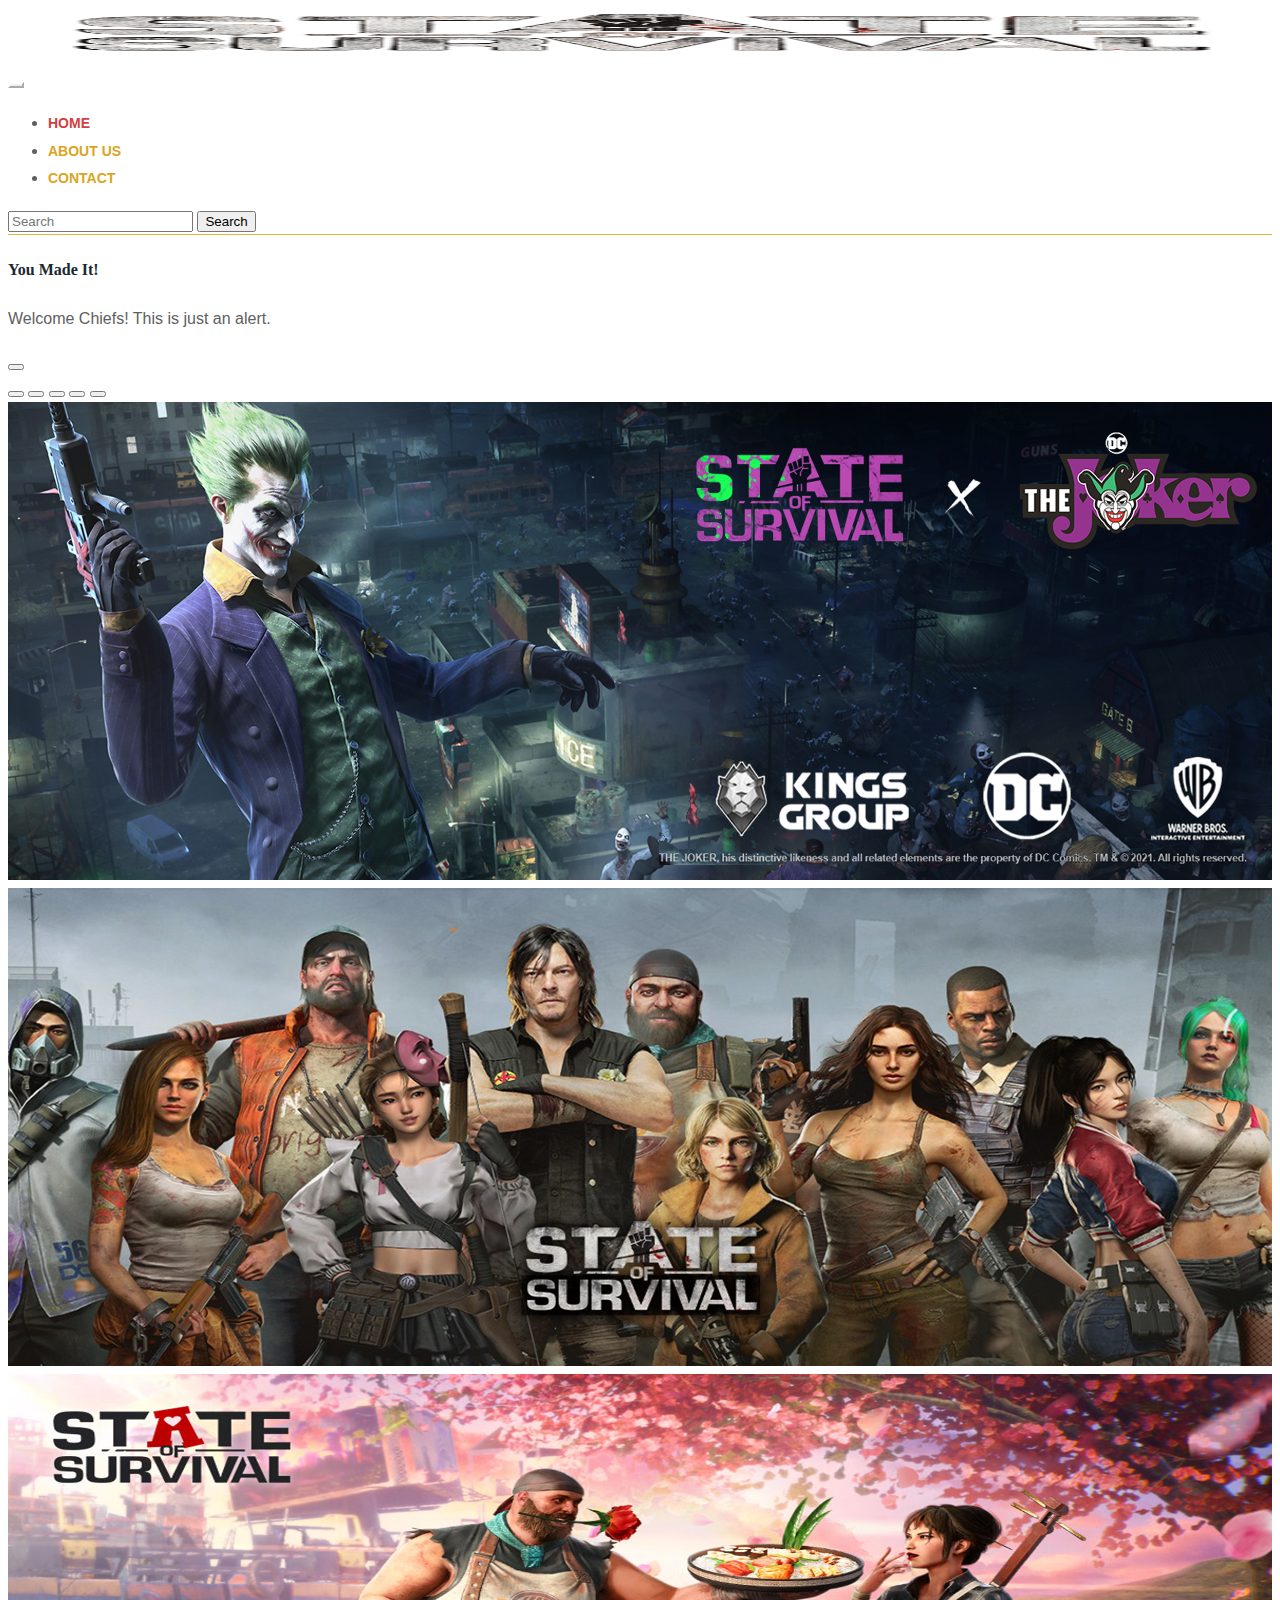
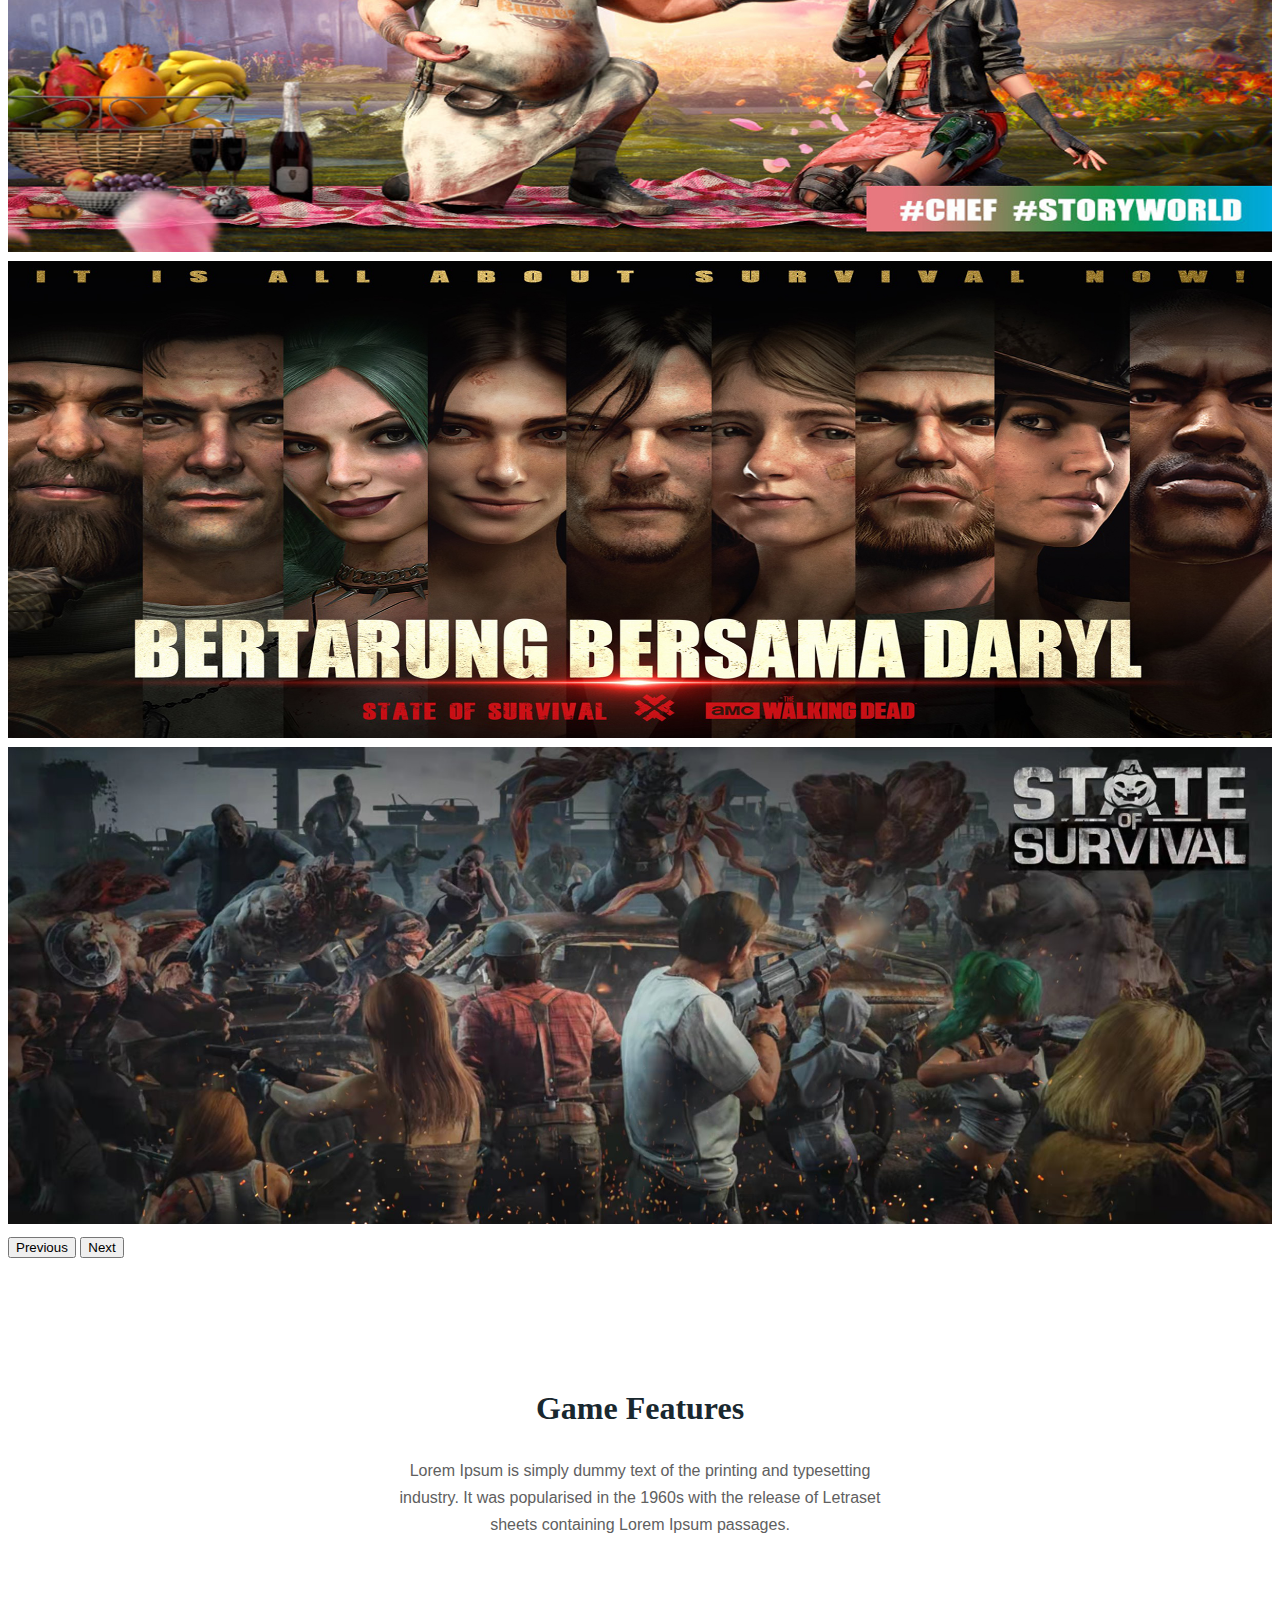
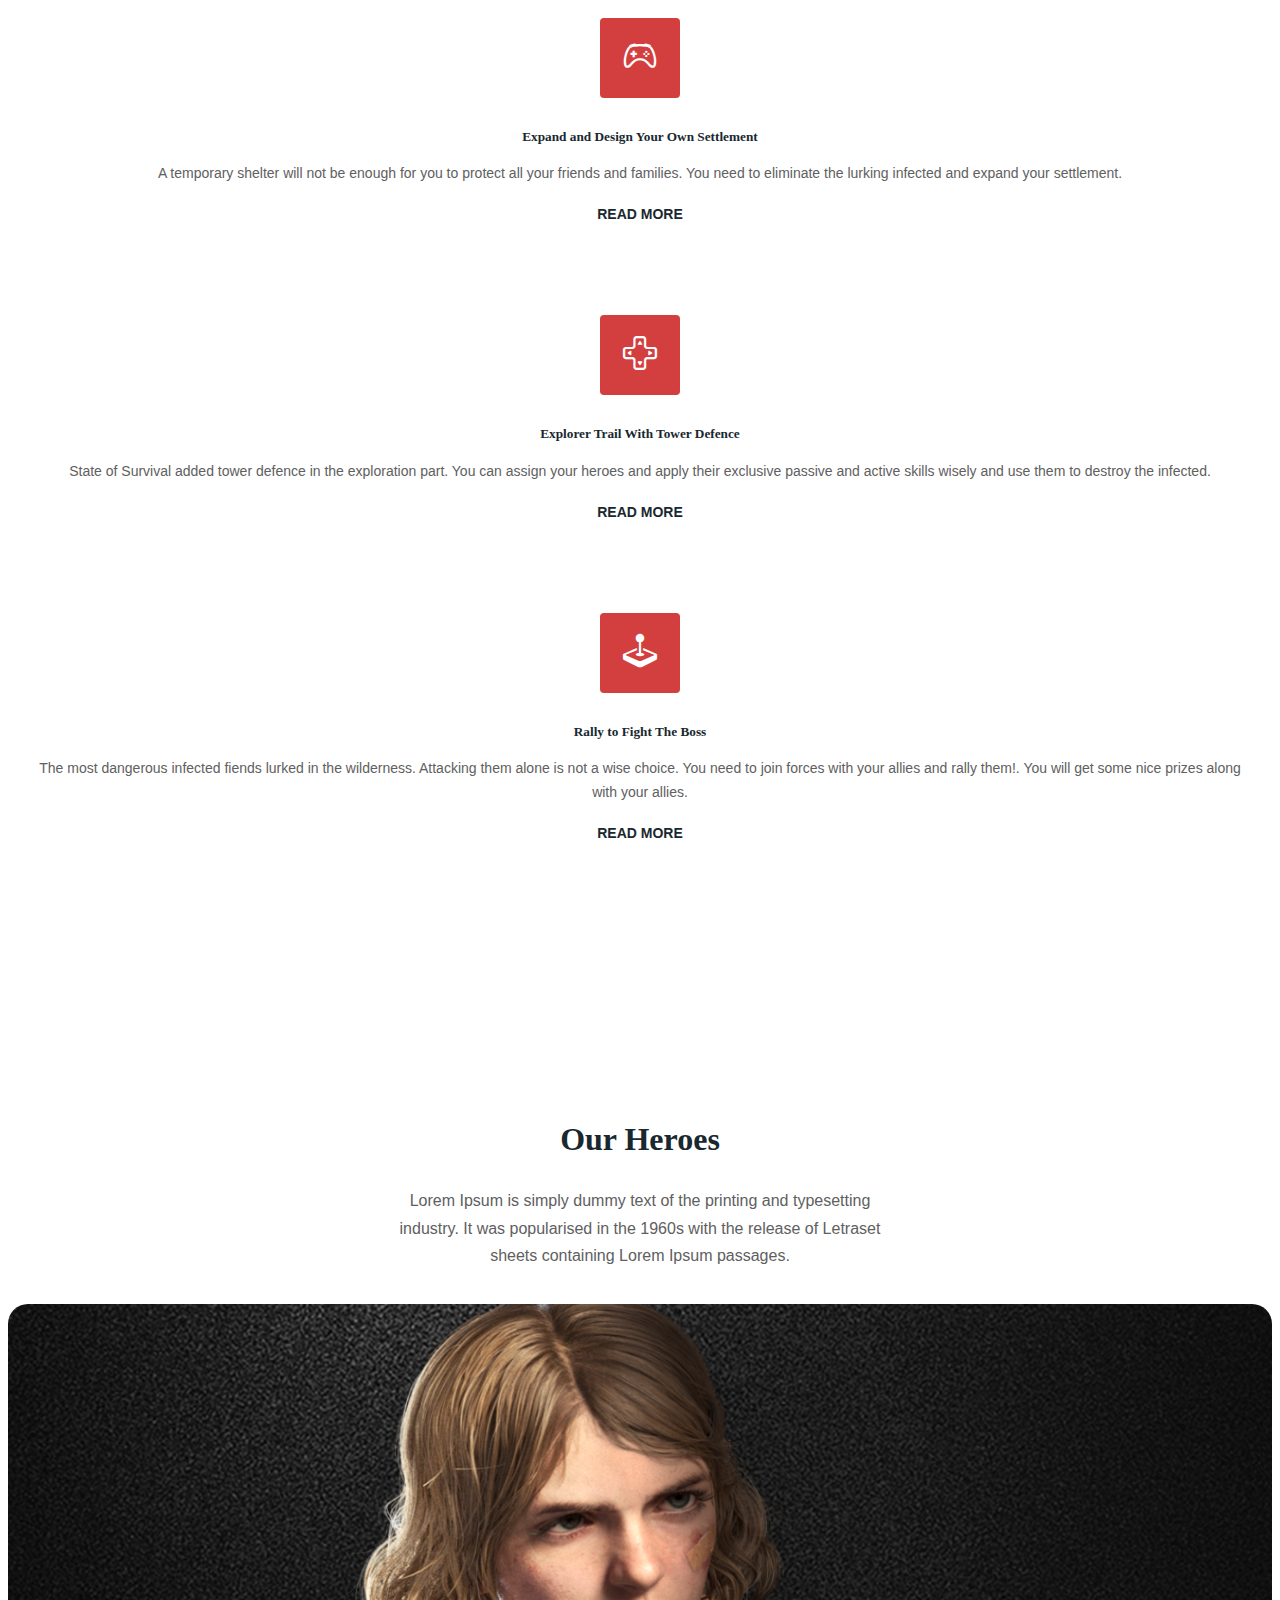
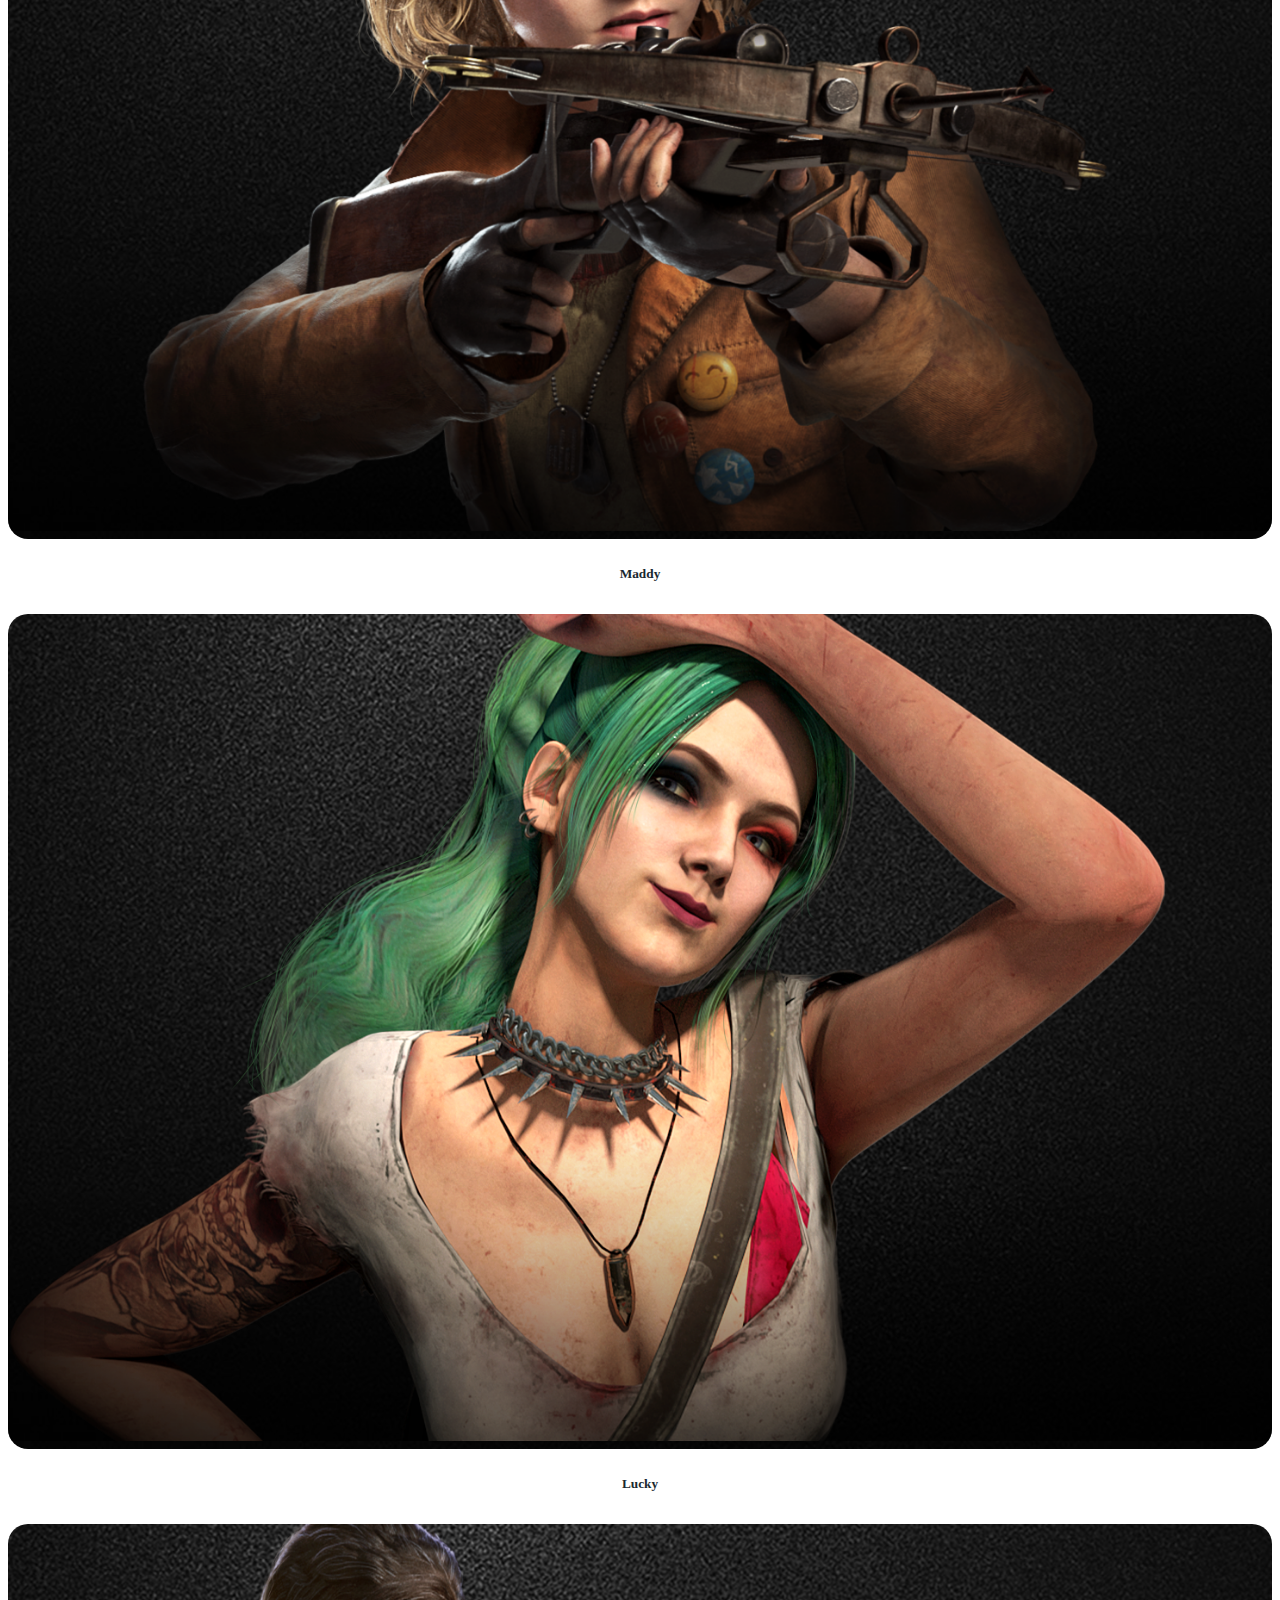
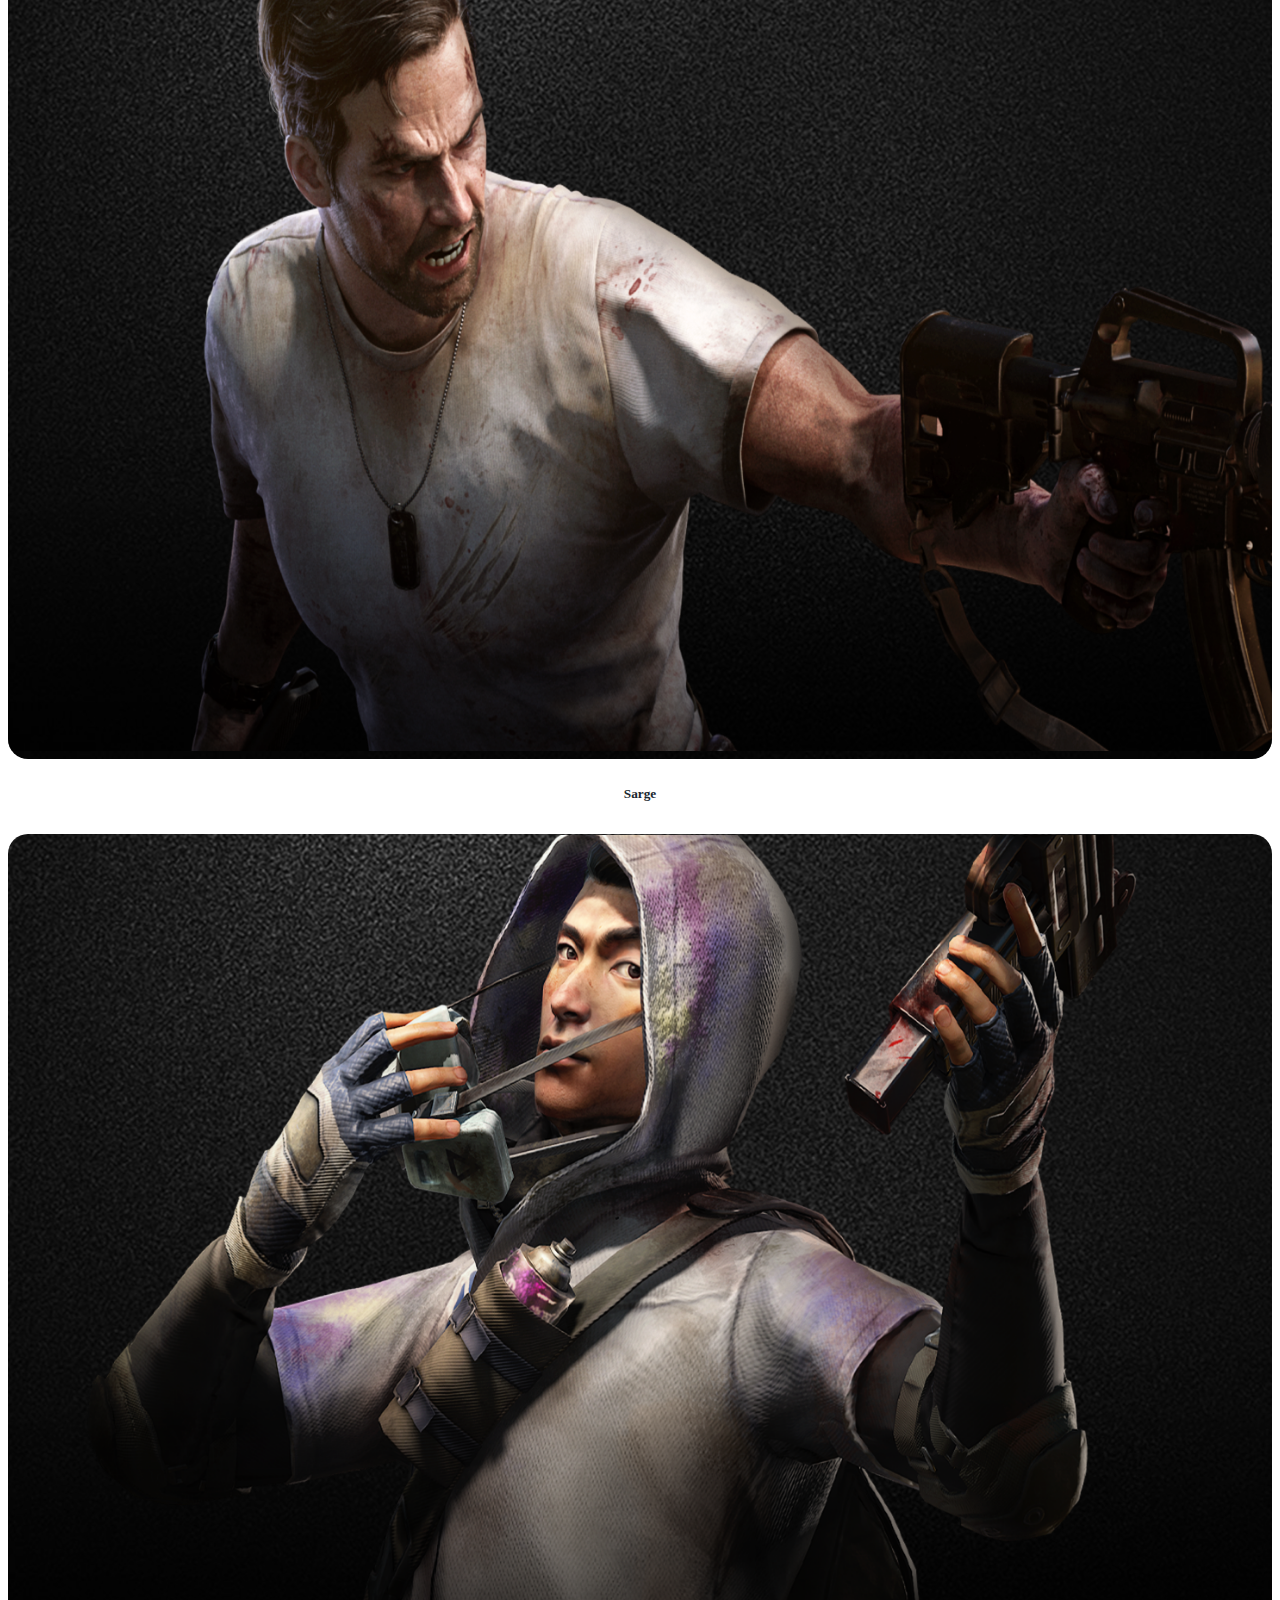
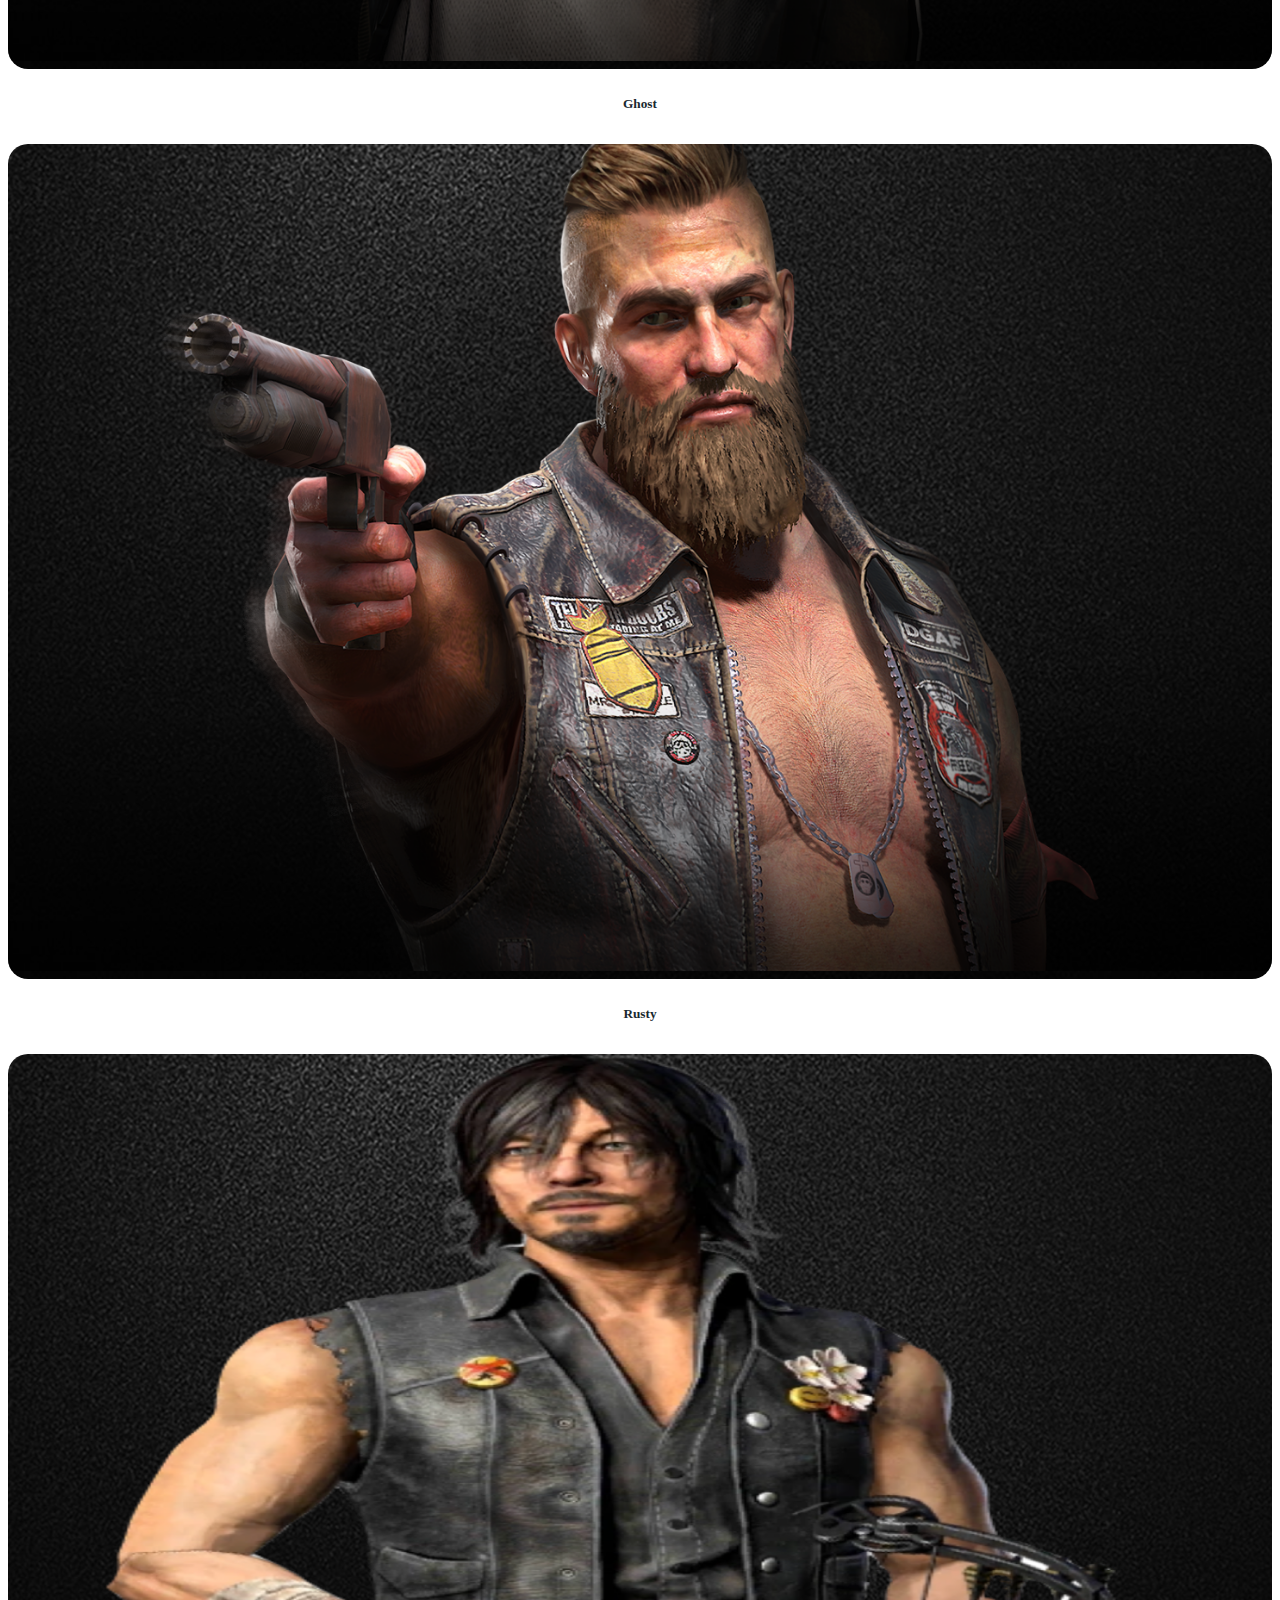
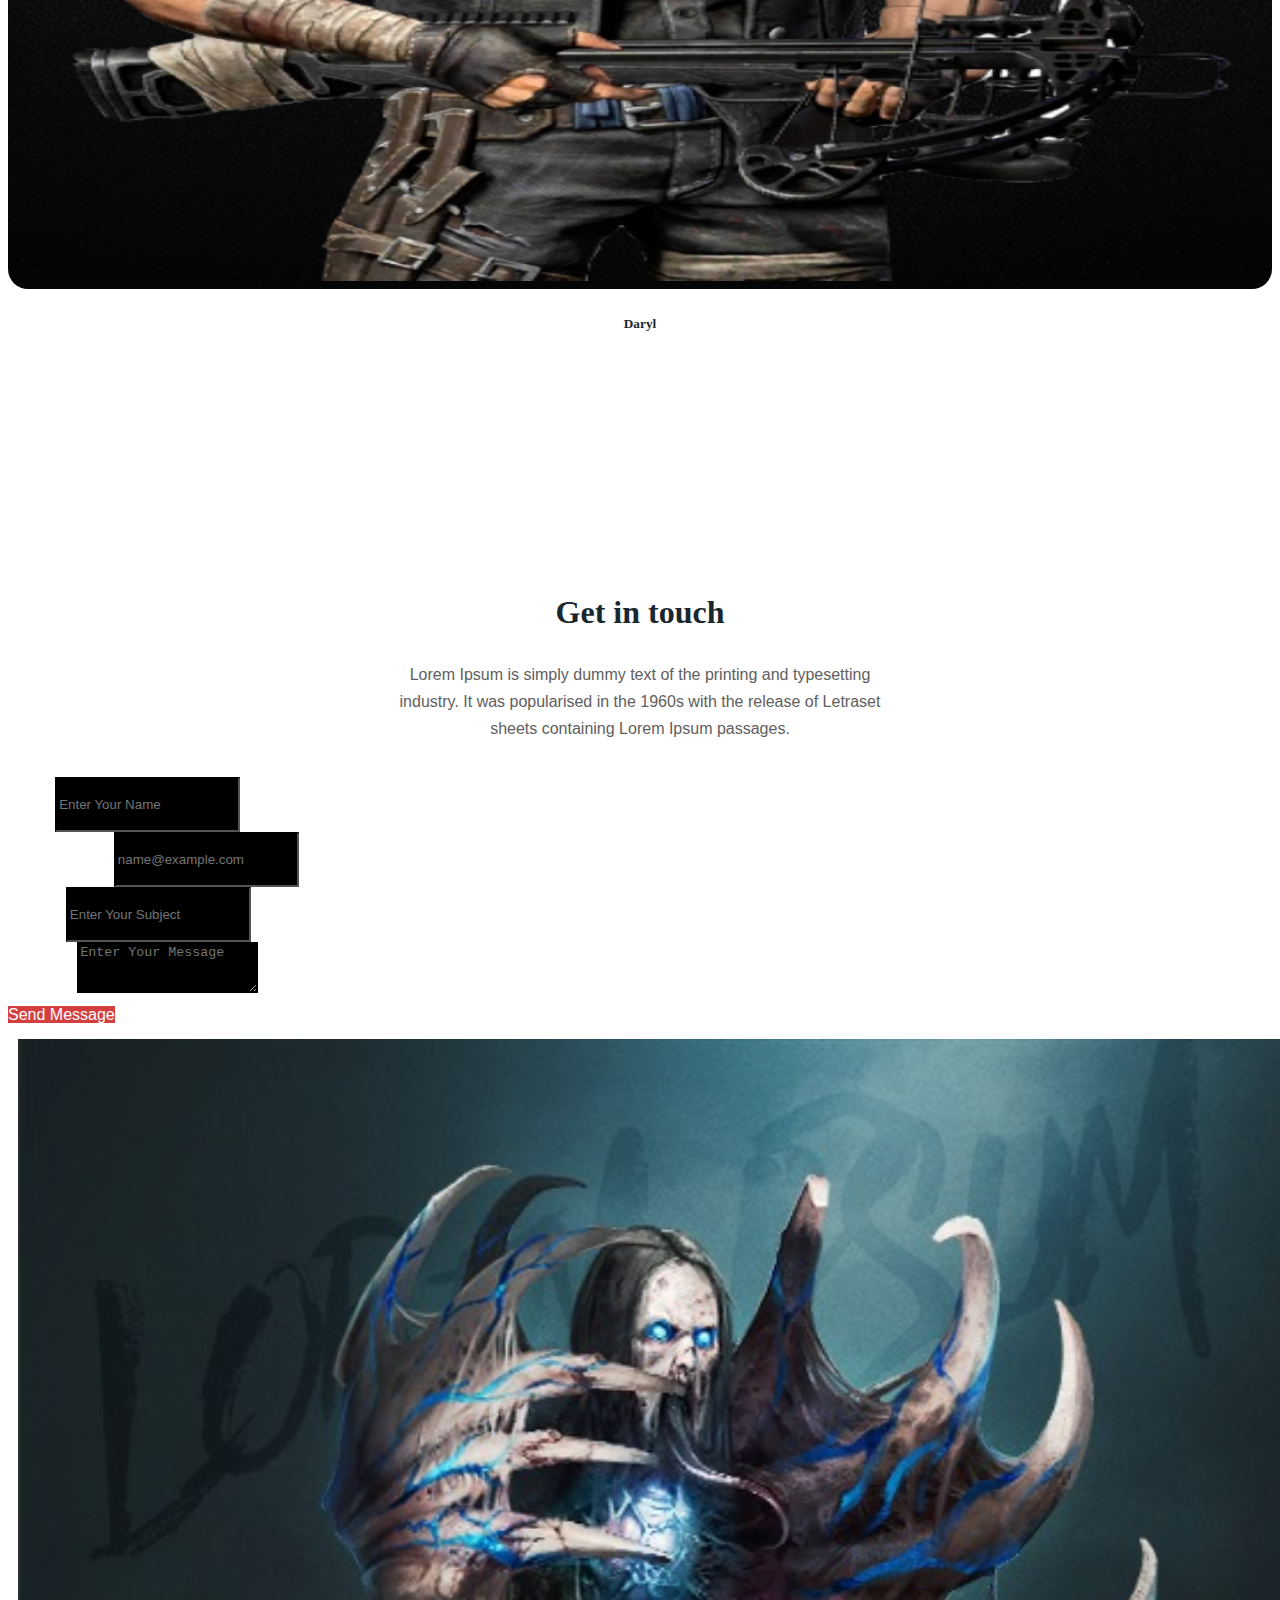
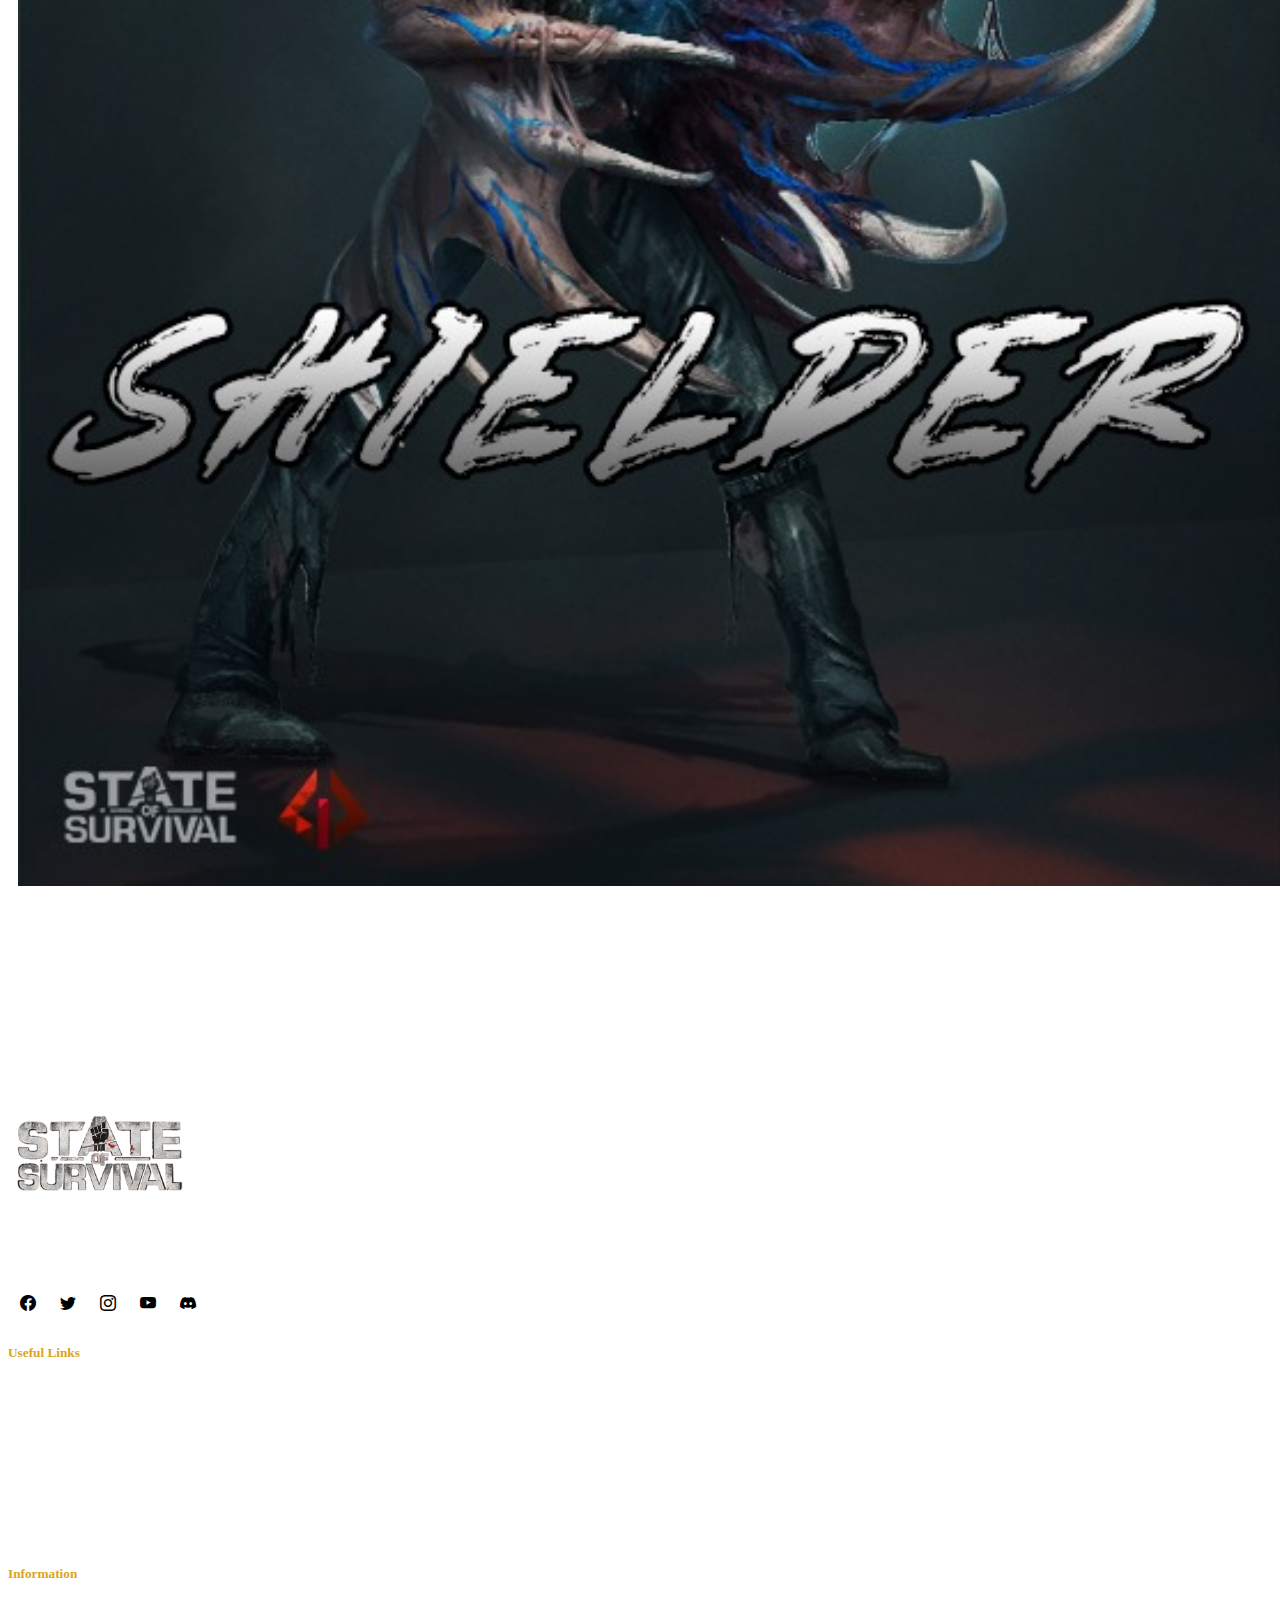
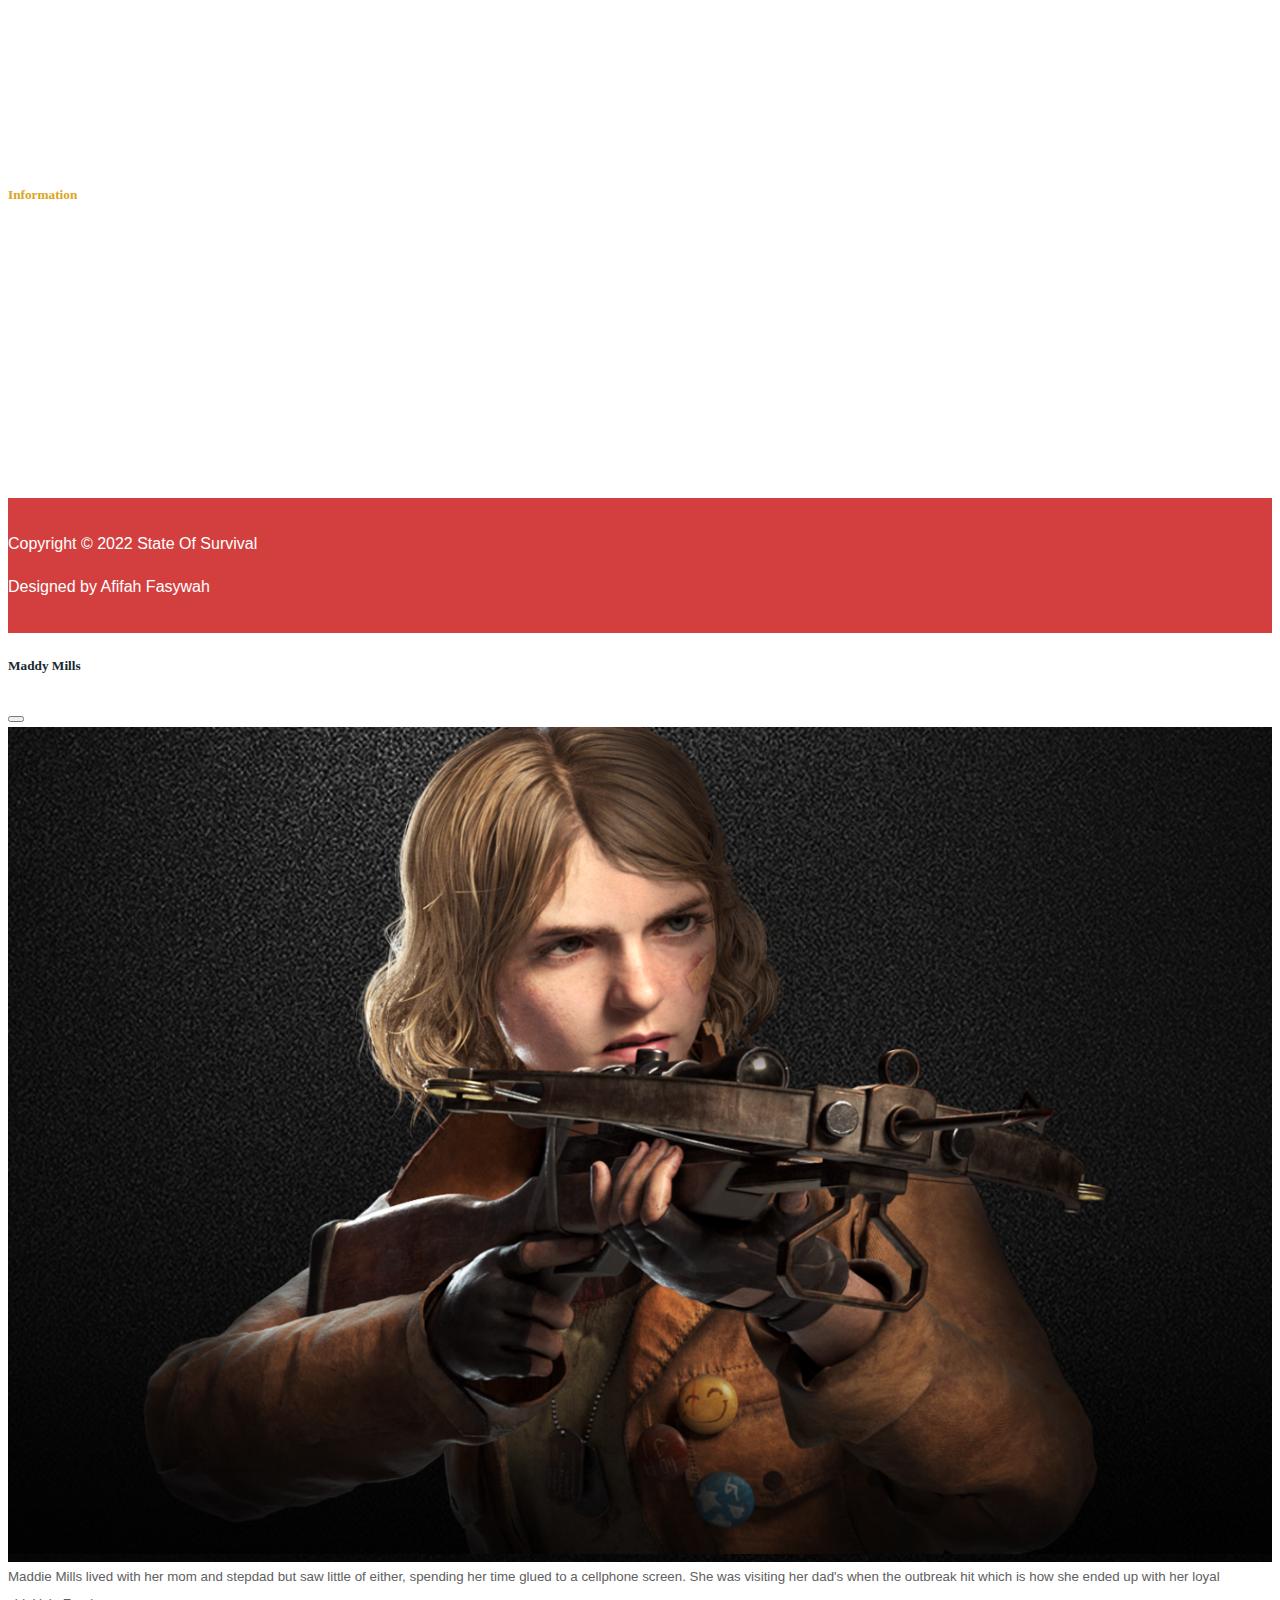
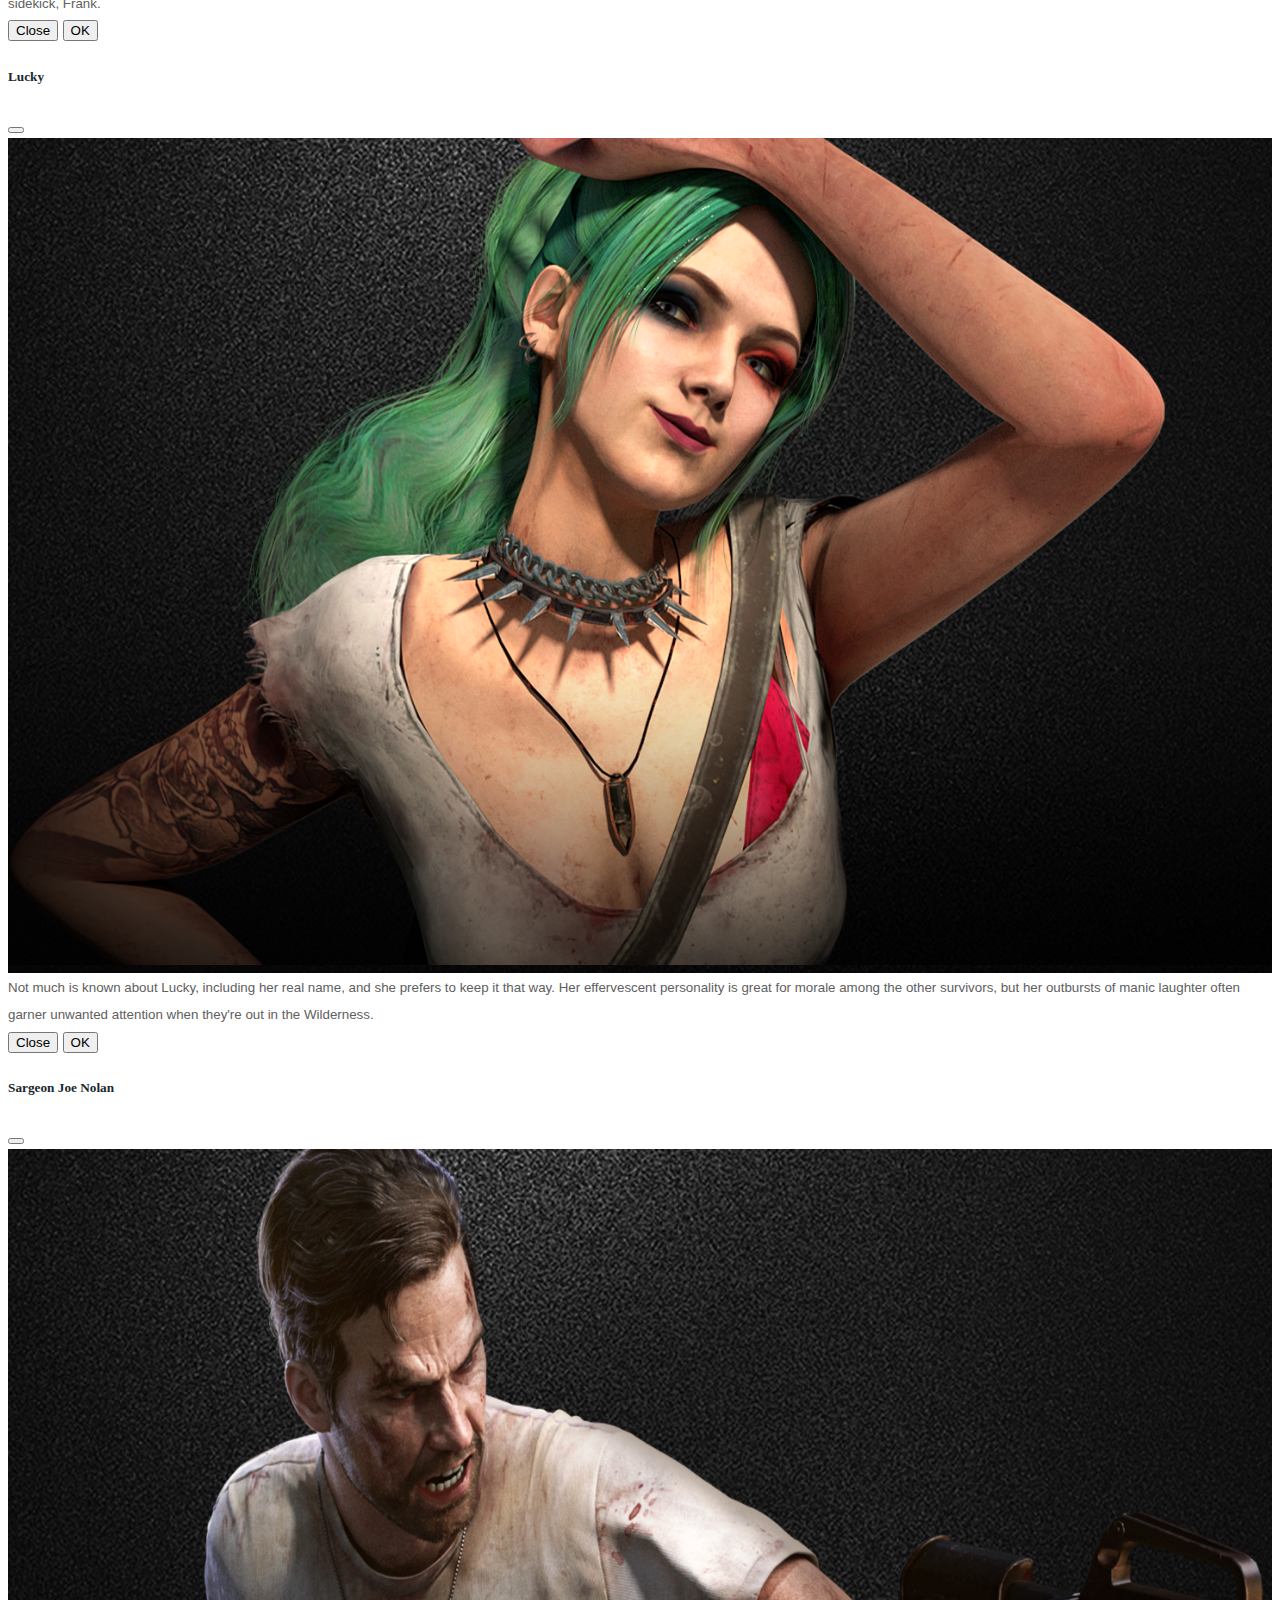
==== Mini-Project-Afifah/index.html @ 791545d1 "Mini Project Assignment" ====
<!doctype html>
<html lang="en">

<head>
    <!-- Required meta tags -->
    <meta charset="utf-8">
    <meta name="viewport" content="width=device-width, initial-scale=1">

    <!-- Bootstrap -->
    <link href="https://cdn.jsdelivr.net/npm/bootstrap@5.1.3/dist/css/bootstrap.min.css" rel="stylesheet"
        integrity="sha384-1BmE4kWBq78iYhFldvKuhfTAU6auU8tT94WrHftjDbrCEXSU1oBoqyl2QvZ6jIW3" crossorigin="anonymous" />
    <script src="https://cdn.jsdelivr.net/npm/bootstrap@5.1.3/dist/js/bootstrap.bundle.min.js"
        integrity="sha384-ka7Sk0Gln4gmtz2MlQnikT1wXgYsOg+OMhuP+IlRH9sENBO0LRn5q+8nbTov4+1p"
        crossorigin="anonymous"></script>

    <!-- Icon -->
    <link rel="stylesheet" href="https://cdn.jsdelivr.net/npm/bootstrap-icons@1.8.1/font/bootstrap-icons.css">

    <!-- Custom CSS -->
    <link rel="stylesheet" href="asset/css/style.css">
    <!-- <link rel="stylesheet" href="./assets/css/bootstrap.min.css">
  <link rel="stylesheet" href="./assets/remixicons/fonts/remixicon.css">
  <link rel="stylesheet" href="./assets/css/owl.carousel.min.css">
  <link rel="stylesheet" href="./assets/css/owl.theme.default.min.css">
   -->
    <!-- Favicon -->
    <link rel="shortcut icon" href="asset/img/icon.png" type="image/x-icon">

    <title>Mini Project Afifah Fasywah</title>
</head>

<body data-bs-spy="scroll" data-bs-target=".navbar" id="home">


    <!-- Navigation Start -->
    <nav class="navbar sticky-top navbar-expand-lg navbar-light bg-black"">
        <div class=" container">
        <a class="navbar-brand" href="#">
            <img src="asset/img/logo.png" alt="" height="50">
        </a>
        <button class="navbar-toggler" type="button" data-bs-toggle="collapse" data-bs-target="#navbarSupportedContent"
            aria-controls="navbarSupportedContent" aria-expanded="false" aria-label="Toggle navigation">
            <span class="navbar-toggler-icon"></span>
        </button>
        <div class="collapse navbar-collapse" id="navbarSupportedContent">
            <ul class="navbar-nav mx-auto mb-2 mb-lg-0">
                <li class="nav-item">
                    <a class="nav-link active" href="index.html">Home</a>
                </li>
                <li class="nav-item">
                    <a class="nav-link" href="about.html">About Us</a>
                </li>
                <li class="nav-item">
                    <a class="nav-link" href="#">Contact</a>
                </li>
            </ul>
            <form class="d-flex">
                <input class="form-control me-2" type="search" placeholder="Search" aria-label="Search">
                <button class="btn btn-outline-light" type="submit">Search</button>
            </form>
        </div>
        </div>
    </nav>

    <!-- Alert -->
    <div class="alert alert-success alert-dismissible fade show" role="alert">
        <h4 class="alert-heading">You Made It!</h4>
        <p>Welcome Chiefs! This is just an alert.</p>
        <button type="button" class="btn-close" data-bs-dismiss="alert" aria-label="Close"></button>
    </div>

    <!-- Carousel -->
    <div id="carouselExampleCaptions" class="carousel slide" data-bs-ride="carousel">
        <div class="carousel-indicators">
            <button type="button" data-bs-target="#carouselExampleCaptions" data-bs-slide-to="0" class="active"
                aria-current="true" aria-label="Slide 1"></button>
            <button type="button" data-bs-target="#carouselExampleCaptions" data-bs-slide-to="1"
                aria-label="Slide 2"></button>
            <button type="button" data-bs-target="#carouselExampleCaptions" data-bs-slide-to="2"
                aria-label="Slide 3"></button>
            <button type="button" data-bs-target="#carouselExampleCaptions" data-bs-slide-to="3"
                aria-label="Slide 4"></button>
            <button type="button" data-bs-target="#carouselExampleCaptions" data-bs-slide-to="4"
                aria-label="Slide 5"></button>
        </div>
        <div class="carousel-inner">
            <div class="carousel-item active">
                <img src="asset/img/hero-5.jpg" class="d-block w-100" alt="...">
            </div>
            <div class="carousel-item">
                <img src="asset/img/hero-6.jpg" class="d-block w-100" alt="...">
            </div>
            <div class="carousel-item">
                <img src="asset/img/hero-4.jpg" class="d-block w-100" alt="...">
            </div>
            <div class="carousel-item">
                <img src="asset/img/hero-8.jpg" class="d-block w-100" alt="...">
            </div>
            <div class="carousel-item">
                <img src="asset/img/hero-9.jpg" class="d-block w-100" alt="...">
            </div>
        </div>
        <button class="carousel-control-prev" type="button" data-bs-target="#carouselExampleCaptions"
            data-bs-slide="prev">
            <span class="carousel-control-prev-icon" aria-hidden="true"></span>
            <span class="visually-hidden">Previous</span>
        </button>
        <button class="carousel-control-next" type="button" data-bs-target="#carouselExampleCaptions"
            data-bs-slide="next">
            <span class="carousel-control-next-icon" aria-hidden="true"></span>
            <span class="visually-hidden">Next</span>
        </button>
    </div>

    <!-- Game Features -->
    <section id="features">
        <div class="container">
            <div class="row">
                <div class="col-12 section-intro">
                    <h1>Game Features</h1>
                    <p>Lorem Ipsum is simply dummy text of the printing and typesetting industry. It was popularised in
                        the 1960s with the release of Letraset sheets containing Lorem Ipsum passages.</p>
                </div>
            </div>
            <div class="row gy-4">
                <div class="col-lg-4 col-md-6">
                    <div class="features custom-card">
                        <div class="icon-box">
                            <i class="bi bi-controller"></i>
                        </div>
                        <h5>Expand and Design Your Own Settlement</h5>
                        <p>A temporary shelter will not be enough for you to protect all your friends and families. You
                            need to eliminate the lurking infected and expand your settlement.</p>
                        <a href="#" class="custom-link">Read More</a>
                    </div>
                </div>
                <div class="col-lg-4 col-md-6">
                    <div class="features custom-card">
                        <div class="icon-box">
                            <i class="bi bi-dpad"></i>
                        </div>
                        <h5>Explorer Trail With Tower Defence</h5>
                        <p>State of Survival added tower defence in the exploration part. You can assign your heroes and
                            apply their exclusive passive and active skills wisely and use them to destroy the infected.
                        </p>
                        <a href="#" class="custom-link">Read More</a>
                    </div>
                </div>
                <div class="col-lg-4 col-md-6">
                    <div class="features custom-card">
                        <div class="icon-box">
                            <i class="bi bi-joystick"></i>
                        </div>
                        <h5>Rally to Fight The Boss</h5>
                        <p>The most dangerous infected fiends lurked in the wilderness. Attacking them alone is not a
                            wise choice. You need to join forces with your allies and rally them!. You will get some
                            nice prizes along with your allies.</p>
                        <a href="#" class="custom-link">Read More</a>
                    </div>
                </div>
            </div>
        </div>
    </section>

    <!-- HEROES -->
    <section class="bg-light">
        <div class="container">
            <div class="row">
                <div class="col-12 section-intro">
                    <h1>Our Heroes</h1>
                    <p>Lorem Ipsum is simply dummy text of the printing and typesetting industry. It was popularised in
                        the 1960s with the release of Letraset sheets containing Lorem Ipsum passages.</p>
                </div>
            </div>
            <div class="row justify-content-center gy-4">
                <div class="col-lg-4 col-md-6 col-sm-8">
                    <div class="heroes custom-card-heroes" data-bs-target="#character-1" data-bs-toggle="modal">
                        <div class=" heroes-img">
                        <img src="asset/img/char-1.png" alt="">
                        <div class="heroes-name">
                            <a href="#">1st Generation</a>
                        </div>
                    </div>
                    <h5>Maddy</h5>
                </div>
            </div>
            <div class="col-lg-4 col-md-6 col-sm-8">
                <div class="heroes custom-card-heroes" data-bs-target="#character-2" data-bs-toggle="modal">
                    <div class="heroes-img">
                        <img src="asset/img/char-2.png" alt="">
                        <div class="heroes-name">
                            <a href="#">1st Generation</a>
                        </div>
                    </div>
                    <h5>Lucky</h5>
                </div>
            </div>
            <div class="col-lg-4 col-md-6 col-sm-8">
                <div class="heroes custom-card-heroes" data-bs-target="#character-3" data-bs-toggle="modal">
                    <div class="heroes-img">
                        <img src="asset/img/char-3.png" alt="">
                        <div class="heroes-name">
                            <a href="#">1st Generation</a>
                        </div>
                    </div>
                    <h5>Sarge</h5>
                </div>
            </div>
            <div class="col-lg-4 col-md-6 col-sm-8">
                <div class="heroes custom-card-heroes" data-bs-target="#character-4" data-bs-toggle="modal">
                    <div class="heroes-img">
                        <img src="asset/img/char-4.png" alt="">
                        <div class="heroes-name">
                            <a href="#">1st Generation</a>
                        </div>
                    </div>
                    <h5>Ghost</h5>
                </div>
            </div>
            <div class="col-lg-4 col-md-6 col-sm-8">
                <div class="heroes custom-card-heroes" data-bs-target="#character-5" data-bs-toggle="modal">
                    <div class="heroes-img">
                        <img src="asset/img/char-5.png" alt="">
                        <div class="heroes-name">
                            <a href="#">1st Generation</a>
                        </div>
                    </div>
                    <h5>Rusty</h5>
                </div>
            </div>
            <div class="col-lg-4 col-md-6 col-sm-8">
                <div class="heroes custom-card-heroes" data-bs-target="#character-6" data-bs-toggle="modal">
                    <div class="heroes-img">
                        <img src="asset/img/char-6.png" alt="">
                        <div class="heroes-name">
                            <a href="#">2nd Generation</a>
                        </div>
                    </div>
                    <h5>Daryl</h5>
                </div>
            </div>
        </div>
        </div>
    </section>

    <!-- CONTACT -->
    <section id="contact">
        <div class="container">
            <div class="row">
                <div class="col-12 section-intro">
                    <h1>Get in touch</h1>
                    <p>Lorem Ipsum is simply dummy text of the printing and typesetting industry. It was popularised in
                        the 1960s with the release of Letraset sheets containing Lorem Ipsum passages.</p>
                </div>
            </div>
            <div class="row bg-dark">
                <div class="col-lg-7">
                    <form action="#" class="row gy-3 gx-3 p-4 p-lg-5">
                        <div class="form-group col-lg-6">
                            <div class="mb-3">
                                <label for="exampleFormControlInput1" class="form-label">Name</label>
                                <input type="text" class="form-control" id="exampleFormControlInput1"
                                    placeholder="Enter Your Name" required>
                            </div>
                        </div>
                        <div class="form-group col-lg-6">
                            <div class="mb-3">
                                <label for="exampleFormControlInput1" class="form-label">Email address</label>
                                <input type="email" class="form-control" id="exampleFormControlInput1"
                                    placeholder="name@example.com">
                            </div>
                        </div>
                        <div class="form-group col-lg-12">
                            <div class="mb-3">
                                <label for="exampleFormControlInput1" class="form-label">Subject</label>
                                <input type="email" class="form-control" id="exampleFormControlInput1"
                                    placeholder="Enter Your Subject" required>
                            </div>
                            <div class="mb-3">
                                <label for="exampleFormControlTextarea1" class="form-label">Message</label>
                                <textarea class="form-control" id="exampleFormControlTextarea1" rows="3"
                                    placeholder="Enter Your Message" required></textarea>
                            </div>
                            <a href="" class="btn btn-light">Send Message</a>
                        </div>
                    </form>
                </div>
                <div class="col-lg-5 p-3">
                    <img src="asset/img/contact.jpg" alt="" class="contact-img">
                </div>
            </div>
        </div>
    </section>

    <!-- FOOTER -->
    <footer>
        <div class="footer-top bg-dark">
            <div class="container">
                <div class="row gy-4">
                    <div class="col-lg-4">
                        <img src="asset/img/logo.png" style="width: unset;" alt="" height="100">
                        <p>Lorem Ipsum is simply dummy text of the printing and typesetting industry. Lorem Ipsum has
                            been the industry's standard dummy text ever since the 1500s.</p>
                        <div class="social-links">
                            <a href=""><i class="bi bi-facebook"></i></a>
                            <a href=""><i class="bi bi-twitter"></i></a>
                            <a href=""><i class="bi bi-instagram"></i></a>
                            <a href=""><i class="bi bi-youtube"></i></a>
                            <a href=""><i class="bi bi-discord"></i></a>
                        </div>
                    </div>
                    <div class="col-lg-2 offset-lg-2">
                        <h5>Useful Links</h5>
                        <ul>
                            <li><a href="index.html">Home</a></li>
                            <li><a href="about.html">About Us</a></li>
                            <li><a href="#">FAQ</a></li>
                            <li><a href="contact.html">Contact</a></li>
                        </ul>
                    </div>
                    <div class="col-lg-2">
                        <h5>Information</h5>
                        <ul>
                            <li><a href="#">Our team</a></li>
                            <li><a href="#">Support</a></li>
                            <li><a href="#">Terms and Conditions</a></li>
                            <li><a href="#">Privacy and Policy</a></li>
                        </ul>
                    </div>
                    <div class="col-lg-2">
                        <h5>Information</h5>
                        <ul>
                            <li><a href="#">Our team</a></li>
                            <li><a href="#">Support</a></li>
                            <li><a href="#">Terms and Conditions</a></li>
                            <li><a href="#">Privacy and Policy</a></li>
                        </ul>
                    </div>
                </div>
            </div>
        </div>
        <div class="footer-bottom">
            <div class="container">
                <div class="row justify-content-between">
                    <div class="col-auto">
                        <p>Copyright &copy; 2022 State Of Survival</p>
                    </div>
                    <div class="col-auto">
                        <p>Designed by Afifah Fasywah</p>
                    </div>
                </div>
            </div>
        </div>
    </footer>

    <!-- Modal -->
    <div class="modal fade" id="character-1" tabindex="-1" aria-labelledby="exampleModalLabel" aria-hidden="true">
        <div class="modal-dialog">
            <div class="modal-content">
                <div class="modal-header">
                    <h5 class="modal-title" id="exampleModalLabel">Maddy Mills</h5>
                    <button type="button" class="btn-close" data-bs-dismiss="modal" aria-label="Close"></button>
                </div>
                <div class="modal-body" style="background: url(asset/img/bg-char.jpg);">
                    <img src="asset/img/char-1.png" class="img-fluid"
                        alt="Character-1">
                </div>
                <small class="p-4" style="text-align: justify;">Maddie Mills lived with her mom and stepdad but saw little of either, spending her time glued to a cellphone screen. She was visiting her dad's when the outbreak hit which is how she ended up with her loyal sidekick, Frank.</small>
                <div class="modal-footer">
                    <button type="button" class="btn btn-secondary" data-bs-dismiss="modal">Close</button>
                    <button type="button" class="btn btn-primary">OK</button>
                </div>
            </div>
        </div>
    </div>

    <div class="modal fade" id="character-2" tabindex="-1" aria-labelledby="exampleModalLabel" aria-hidden="true">
        <div class="modal-dialog">
            <div class="modal-content">
                <div class="modal-header">
                    <h5 class="modal-title" id="exampleModalLabel">Lucky</h5>
                    <button type="button" class="btn-close" data-bs-dismiss="modal" aria-label="Close"></button>
                </div>
                <div class="modal-body" style="background: url(asset/img/bg-char.jpg);">
                    <img src="asset/img/char-2.png" class="img-fluid"
                        alt="Character-2">
                </div>
                <small class="p-4" style="text-align: justify;">Not much is known about Lucky, including her real name, and she prefers to keep it that way. Her effervescent personality is great for morale among the other survivors, but her outbursts of manic laughter often garner unwanted attention when they're out in the Wilderness.</small>
                <div class="modal-footer">
                    <button type="button" class="btn btn-secondary" data-bs-dismiss="modal">Close</button>
                    <button type="button" class="btn btn-primary">OK</button>
                </div>
            </div>
        </div>
    </div>

    <div class="modal fade" id="character-3" tabindex="-1" aria-labelledby="exampleModalLabel" aria-hidden="true">
        <div class="modal-dialog">
            <div class="modal-content">
                <div class="modal-header">
                    <h5 class="modal-title" id="exampleModalLabel">Sargeon Joe Nolan</h5>
                    <button type="button" class="btn-close" data-bs-dismiss="modal" aria-label="Close"></button>
                </div>
                <div class="modal-body" style="background: url(asset/img/bg-char.jpg);">
                    <img src="asset/img/char-3.png" class="img-fluid"
                        alt="Character-3">
                </div>
                <small class="p-4" style="text-align: justify;">Sergeant Joe Nolan is a battle-hardened veteran who was discharged from the military following accusations of running a smuggling racket during a tour of duty. He was making a comfortable, but boring, living as a shipping broker until the outbreak hit, and is now relishing being back in the thick of the action.</small>
                <div class="modal-footer">
                    <button type="button" class="btn btn-secondary" data-bs-dismiss="modal">Close</button>
                    <button type="button" class="btn btn-primary">OK</button>
                </div>
            </div>
        </div>
    </div>

    <div class="modal fade" id="character-4" tabindex="-1" aria-labelledby="exampleModalLabel" aria-hidden="true">
        <div class="modal-dialog">
            <div class="modal-content">
                <div class="modal-header">
                    <h5 class="modal-title" id="exampleModalLabel">Tim "Ghost" Lee</h5>
                    <button type="button" class="btn-close" data-bs-dismiss="modal" aria-label="Close"></button>
                </div>
                <div class="modal-body" style="background: url(asset/img/bg-char.jpg);">
                    <img src="asset/img/char-4.png" class="img-fluid"
                        alt="Character-4">
                </div>
                <small class="p-4" style="text-align: justify;">Tim "Ghost" Lee used to enjoy letting his graffiti do the talking. Now he just doesn't say much. A parkour fan and taekwondo ace, Ghost got his tag name from his ability to sneak into places other artists could only dream of. He's developed a silent understanding with Maddie, with whom he'll often go out on salvage runs.</small>
                <div class="modal-footer">
                    <button type="button" class="btn btn-secondary" data-bs-dismiss="modal">Close</button>
                    <button type="button" class="btn btn-primary">OK</button>
                </div>
            </div>
        </div>
    </div>

    <div class="modal fade" id="character-5" tabindex="-1" aria-labelledby="exampleModalLabel" aria-hidden="true">
        <div class="modal-dialog">
            <div class="modal-content">
                <div class="modal-header">
                    <h5 class="modal-title" id="exampleModalLabel">Rusty Springfield</h5>
                    <button type="button" class="btn-close" data-bs-dismiss="modal" aria-label="Close"></button>
                </div>
                <div class="modal-body" style="background: url(asset/img/bg-char.jpg);">
                    <img src="asset/img/char-5.png" class="img-fluid"
                        alt="Character-5">
                </div>
                <small class="p-4" style="text-align: justify;">Rusty Springfield is a former biker gang member who honed his survival instincts in some of the country’s toughest prisons. He’s been enjoying the new sense of freedom since the outbreak, despite the shortage of beer. Rusty ran with the Raiderz initially but parted ways after an altercation over a female survivor's honor left three Raiderz dead.</small>
                <div class="modal-footer">
                    <button type="button" class="btn btn-secondary" data-bs-dismiss="modal">Close</button>
                    <button type="button" class="btn btn-primary">OK</button>
                </div>
            </div>
        </div>
    </div>

    <div class="modal fade" id="character-6" tabindex="-1" aria-labelledby="exampleModalLabel" aria-hidden="true">
        <div class="modal-dialog">
            <div class="modal-content">
                <div class="modal-header">
                    <h5 class="modal-title" id="exampleModalLabel">Daryl Dixon</h5>
                    <button type="button" class="btn-close" data-bs-dismiss="modal" aria-label="Close"></button>
                </div>
                <div class="modal-body" style="background: url(asset/img/bg-char.jpg);">
                    <img src="asset/img/char-6.png" class="img-fluid"
                        alt="Character-6">
                </div>
                <small class="p-4" style="text-align: justify;">Motorcycles, a rocket launcher, a crossbow, daggers, a dog and a fearsome lethality
                    these are what Daryl are known by. Protecting his friends in silence, not good with words but still able to provide sincere comfort, he's the one who handed a Cherokee rose to a grieving mother-that's Daryl. Tough but tender.</small>
                <div class="modal-footer">
                    <button type="button" class="btn btn-secondary" data-bs-dismiss="modal">Close</button>
                    <button type="button" class="btn btn-primary">OK</button>
                </div>
            </div>
        </div>
    </div>
</body>

</html>
---- Mini-Project-Afifah/asset/css/style.css ----
/* Custom CSS */

:root {
  --brand: #d33f3f;
  --body: #606060;
  --dark: #19282f;
  --border-radius: 4px;
  --shadow: 0px 4px 60px rgba(0, 0, 0, 0.14);
}

/* reset & helpers */
body {
  font-family: "Trebuchet MS", "Lucida Sans Unicode", "Lucida Grande",
    "Lucida Sans", Arial, sans-serif;
  line-height: 1.7;
  color: var(--body);
}

h1,
h2,
h3,
h4,
h5,
h6 {
  font-weight: 700;
  color: var(--dark);
  font-family: Georgia, "Times New Roman", Times, serif;
}

a {
  text-decoration: none;
  color: var(--dark);
  transition: all 0.4s linear;
}

a:hover {
  color: var(--brand);
}

a.custom-link {
  text-transform: uppercase;
  font-weight: 700;
  font-size: 14px;
}

img {
  width: 100%;
}

section {
  padding-top: 100px;
  padding-bottom: 100px;
}

.section-intro {
  margin-bottom: 35px;
  text-align: center;
}

.section-intro p {
  max-width: 500px;
  margin: auto;
}

.custom-card {
  transition: all 0.4s ease;
  background: white;
  border-radius: 50px;
}

.custom-card:hover {
  box-shadow: var(--shadow);
  transform: translateY(-5px);
}

/* Alert */
.alert {
    margin-bottom: 0px;
}

/* about */
#hero {
  min-height: 65vh;
  background: linear-gradient(rgba(0, 0, 0, 0.6), rgba(0, 0, 0, 0.6)),
    url(../img/hero-7.jpg);
  background-size: cover;
  background-position: top;
  text-align: center;
  width: 100%;
}

#hero h1 {
  color: aliceblue;
  font-weight: 700;
}

#hero .breadcrumb {
  padding-left: 18vh;
  max-width: 400px;
  margin: 12px auto 28px auto;
}

#hero .breadcrumb-item {
  color: aliceblue;
}

#hero .breadcrumb-item a {
  color: goldenrod;
}

/* navigation */
.navbar.bg-black {
  border-bottom: 1px solid rgba(222, 159, 13, 0.8);
}

.navbar .navbar-nav .nav-link {
  font-weight: 700;
  font-size: 14px;
  text-transform: uppercase;
  color: goldenrod;
}

.navbar .navbar-nav .nav-link:hover,
.navbar .navbar-nav .nav-link.active {
  color: var(--brand);
}

.navbar-light .navbar-toggler {
    color: white;
    border-color: white;
}

.navbar-light .navbar-toggler-icon {
    background-image: url("data:image/svg+xml,%3csvg xmlns='http://www.w3.org/2000/svg' viewBox='0 0 30 30'%3e%3cpath stroke='rgba(255, 255, 255, 0.55)' stroke-linecap='round' stroke-miterlimit='10' stroke-width='2' d='M4 7h22M4 15h22M4 23h22'/%3e%3c/svg%3e");
}

.carousel-item img {
    width: 100%;
}

/* game features */
.features {
  padding: 44px 24px;
  text-align: center;
}

.icon-box {
  width: 80px;
  height: 80px;
  background-color: var(--brand);
  color: white;
  border-radius: var(--border-radius);
  font-size: 34px;
  display: flex;
  align-items: center;
  justify-content: center;
  margin: auto;
}

.features h5 {
  margin-top: 28px;
  margin-bottom: 12px;
}

.features p {
  font-size: 14px;
}

/* heroes */
.heroes {
  text-align: center;
  padding-bottom: 24px;
}

.heroes h5 {
  margin-top: 24px;
  margin-bottom: 4px;
}

.heroes small {
  padding-left: 10px;
  padding-right: 10px;
}

.heroes .heroes-img {
  position: relative;
  overflow: hidden;
  background: url(../img/bg-char.jpg) no-repeat center;
  border-radius: 20px;
}

.heroes img {
  transition: all 0.5s ease;
}

.heroes-name {
  display: flex;
}

.heroes-name a {
  width: 125px;
  height: 32px;
  background-color: rgba(255, 255, 255, 0.6);
  color: black;
  display: flex;
  align-items: center;
  justify-content: center;
  margin-left: 4px;
  margin-right: 4px;
}

.heroes-name a:hover {
  background-color: var(--brand);
  color: white;
}

.heroes .heroes-name {
  position: absolute;
  bottom: 40px;
  opacity: 0;
  left: 50%;
  transform: translateX(-50%);
  transition: all 0.5s ease;
}

.heroes:hover .heroes-name {
  bottom: 20px;
  opacity: 1;
}

.heroes:hover img {
  transform: scale(1.1);
}

.custom-card-heroes {
  transition: all 0.4s ease;
  background: white;
  border-radius: 20px;
  cursor: grab;
}

.custom-card-heroes:hover {
  box-shadow: var(--shadow);
  transform: translateY(-5px);
}

/* contact */
#contact input.form-control {
  height: 49px;
}

#contact .form-control {
  background-color: black;
  border-color: black;
  color: white;
}

#contact .form-control:focus {
  box-shadow: none;
  border-color: var(--brand);
}

#contact .form-label {
  color: white;
}

#contact .btn-light {
  background-color: var(--brand);
  color: white;
  border-color: var(--brand);
}

#contact img {
  width: 100%;
  height: 100%;
  padding: 10px;
}

/* Footer */
footer p,
footer ul li a {
  color: white;
}

footer h5 {
  color: goldenrod;
  margin-bottom: 16px;
}

footer ul {
  list-style: none;
  padding: 0px;
  line-height: 40px;
}

.footer-top {
  background: linear-gradient(rgba(0, 0, 0, 0.6), rgba(0, 0, 0, 0.6)),
    url(../img/hero-9.jpg);
  background-size: cover;
  background-position: center;
  background-attachment: fixed;
  padding-top: 100px;
  padding-bottom: 100px;
}

.footer-top img {
  margin-bottom: 16px;
}

.social-links {
  display: flex;
  margin-bottom: 16px;
}

.social-links a {
  width: 32px;
  height: 32px;
  background-color: white;
  color: black;
  display: flex;
  align-items: center;
  justify-content: center;
  margin-left: 4px;
  margin-right: 4px;
}

.social-links a:hover {
  background-color: var(--brand);
  color: white;
}

.heroes .social-links {
  position: absolute;
  bottom: 40px;
  opacity: 0;
  left: 50%;
  transform: translateX(-50%);
  transition: all 0.5s ease;
}

.heroes:hover .social-links {
  bottom: 20px;
  opacity: 1;
}

.footer-bottom {
  background-color: var(--brand);
  padding-top: 16px;
  padding-bottom: 16px;
}
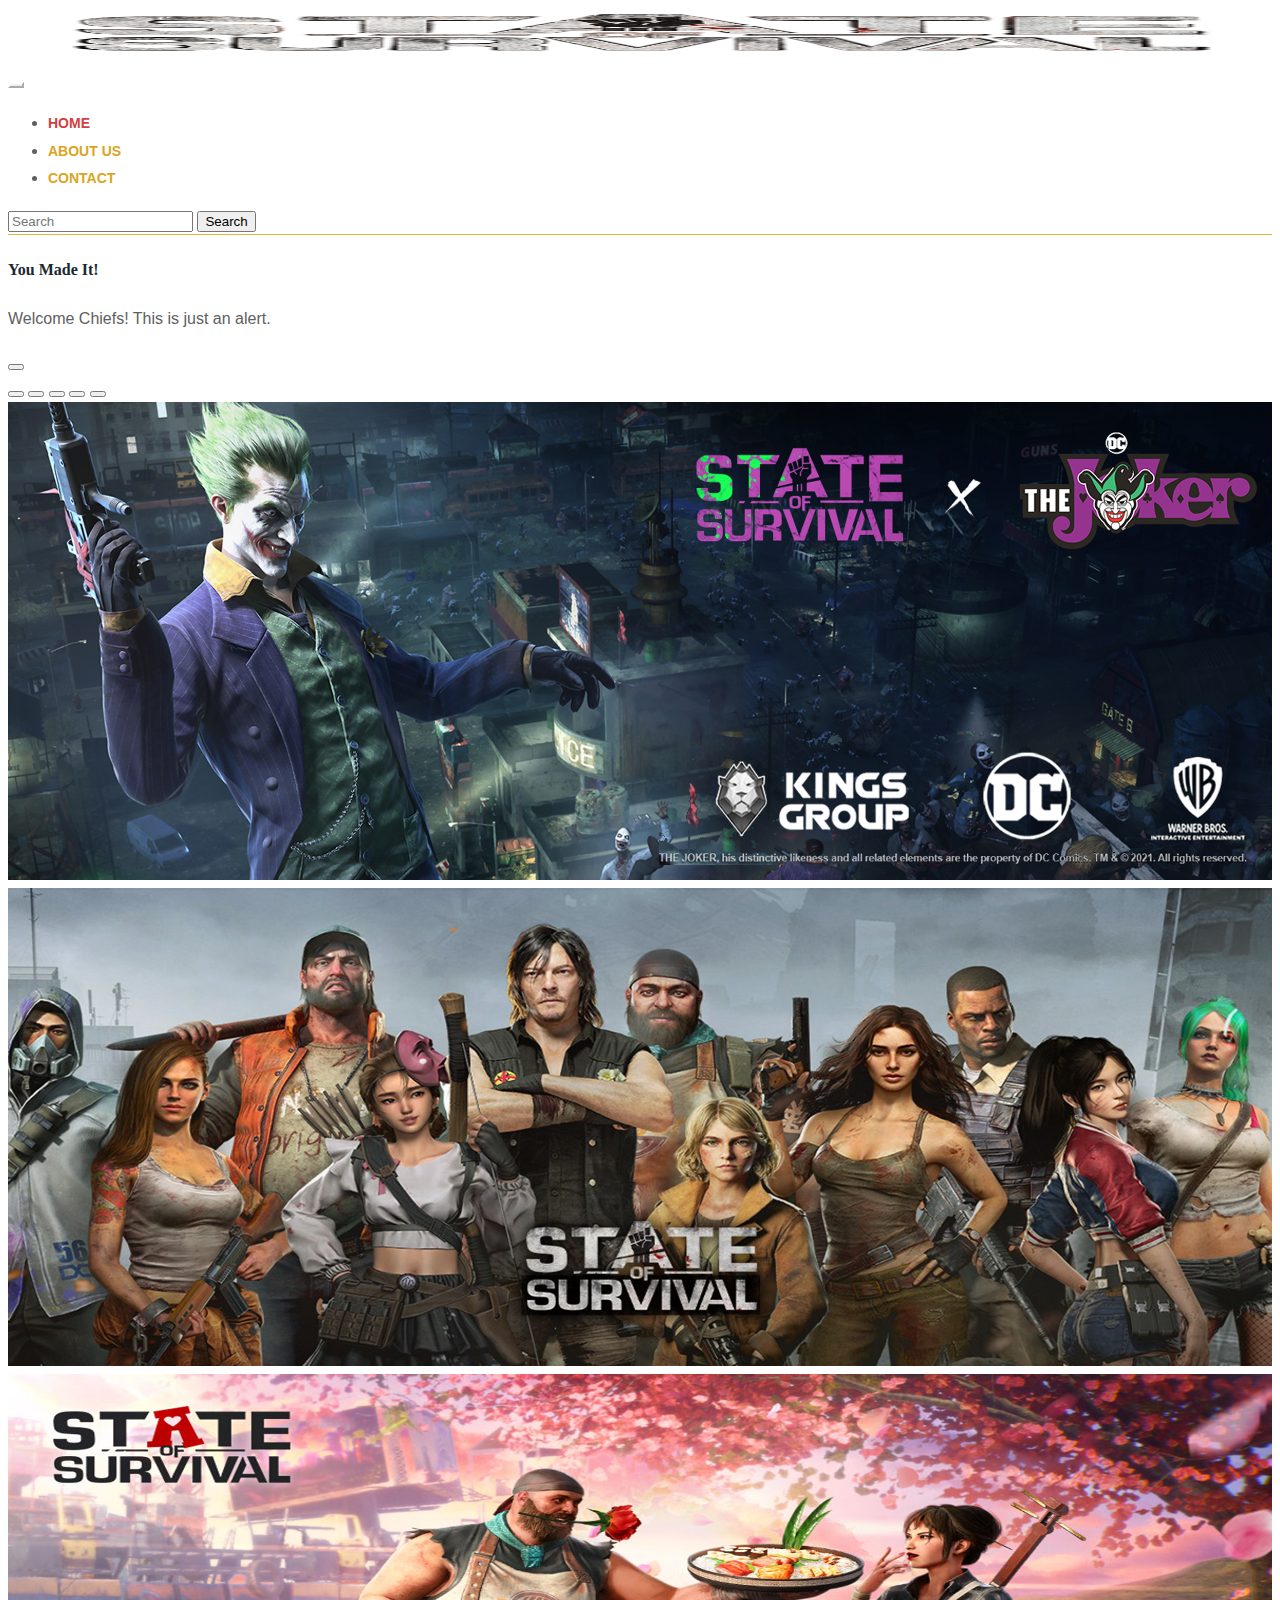
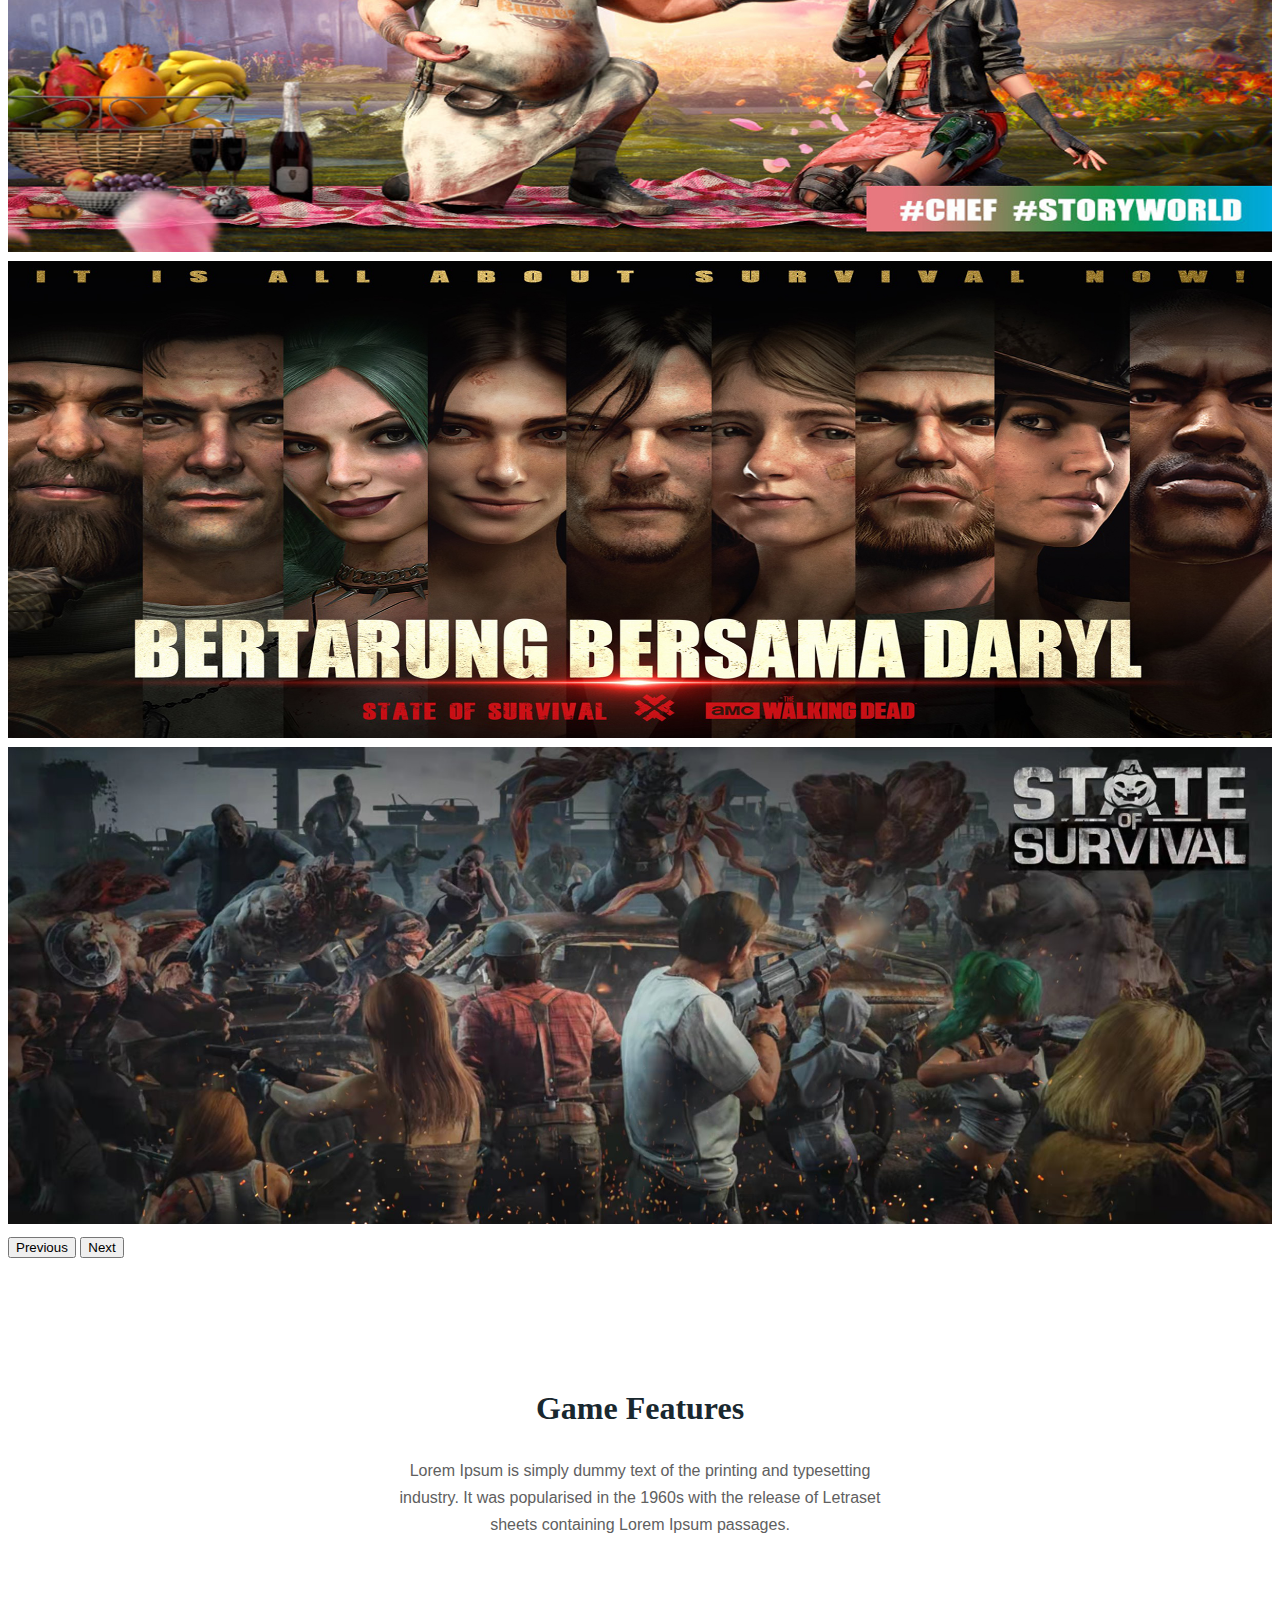
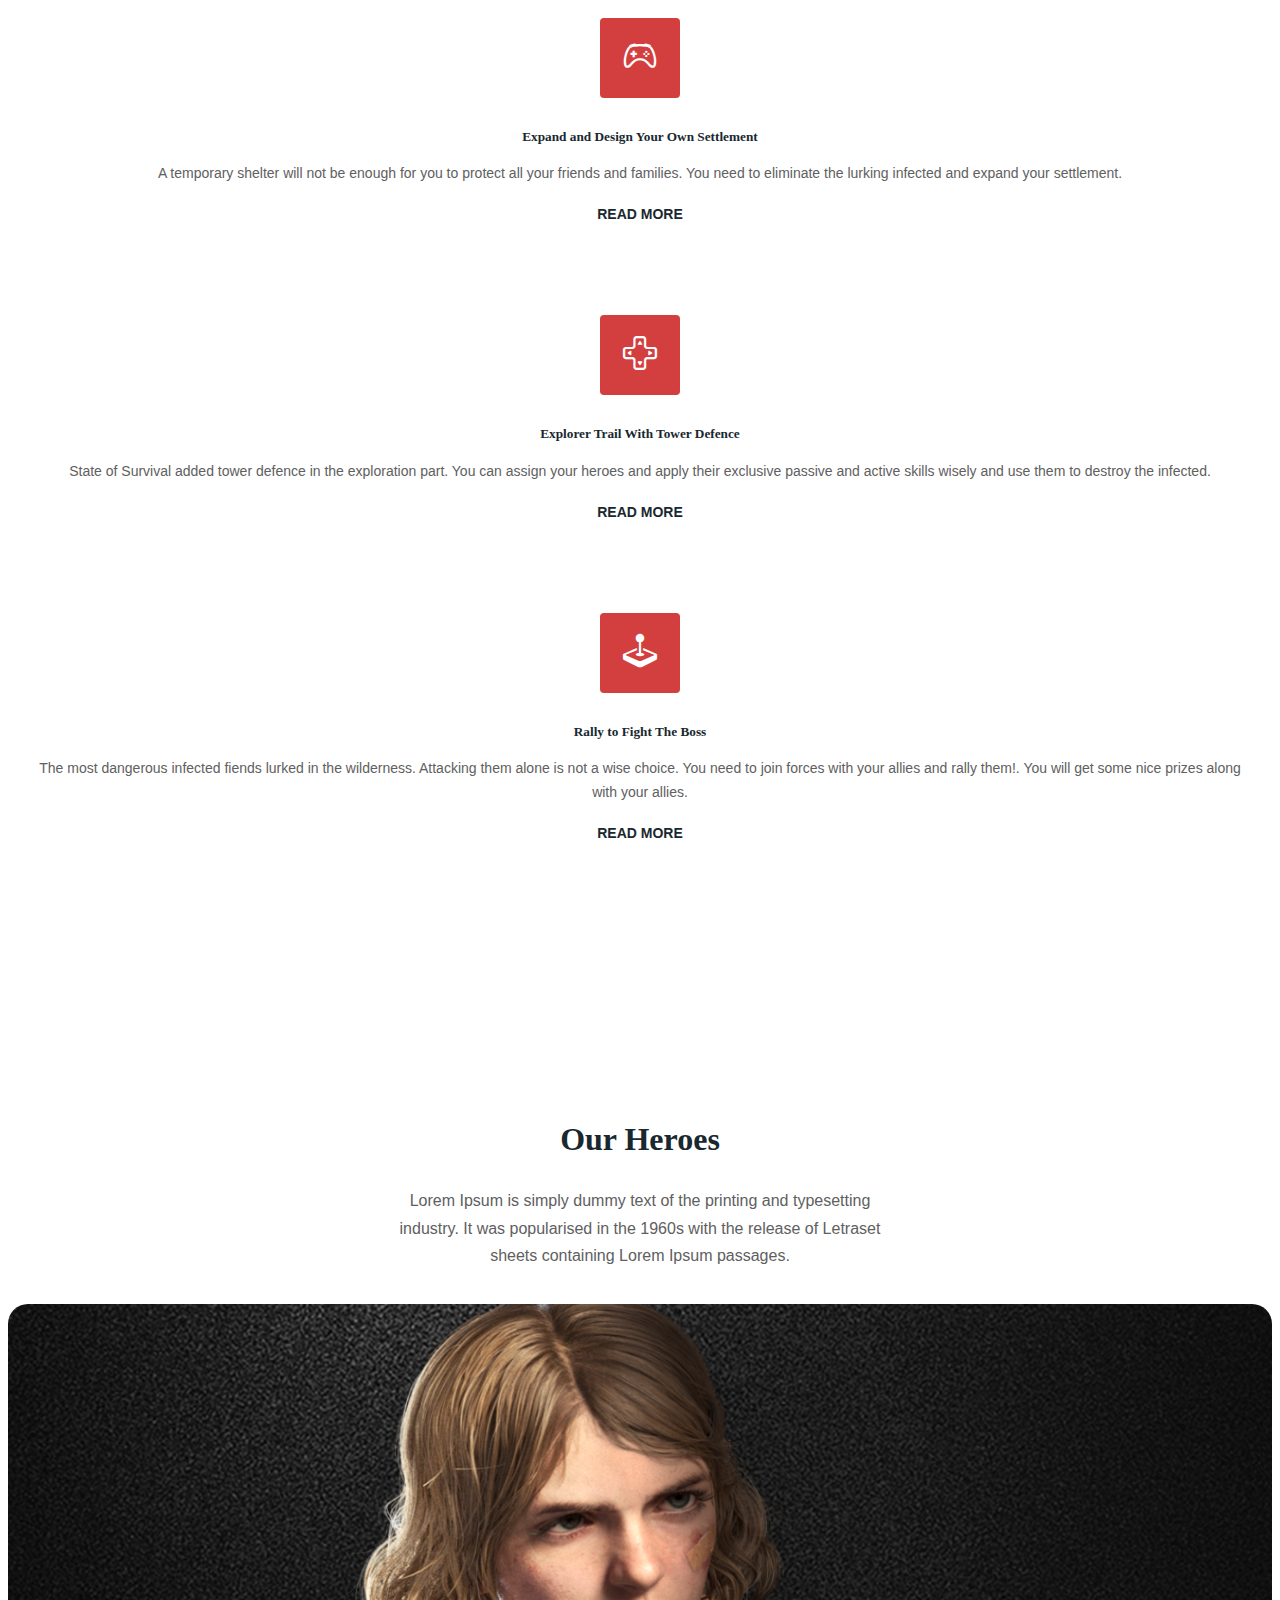
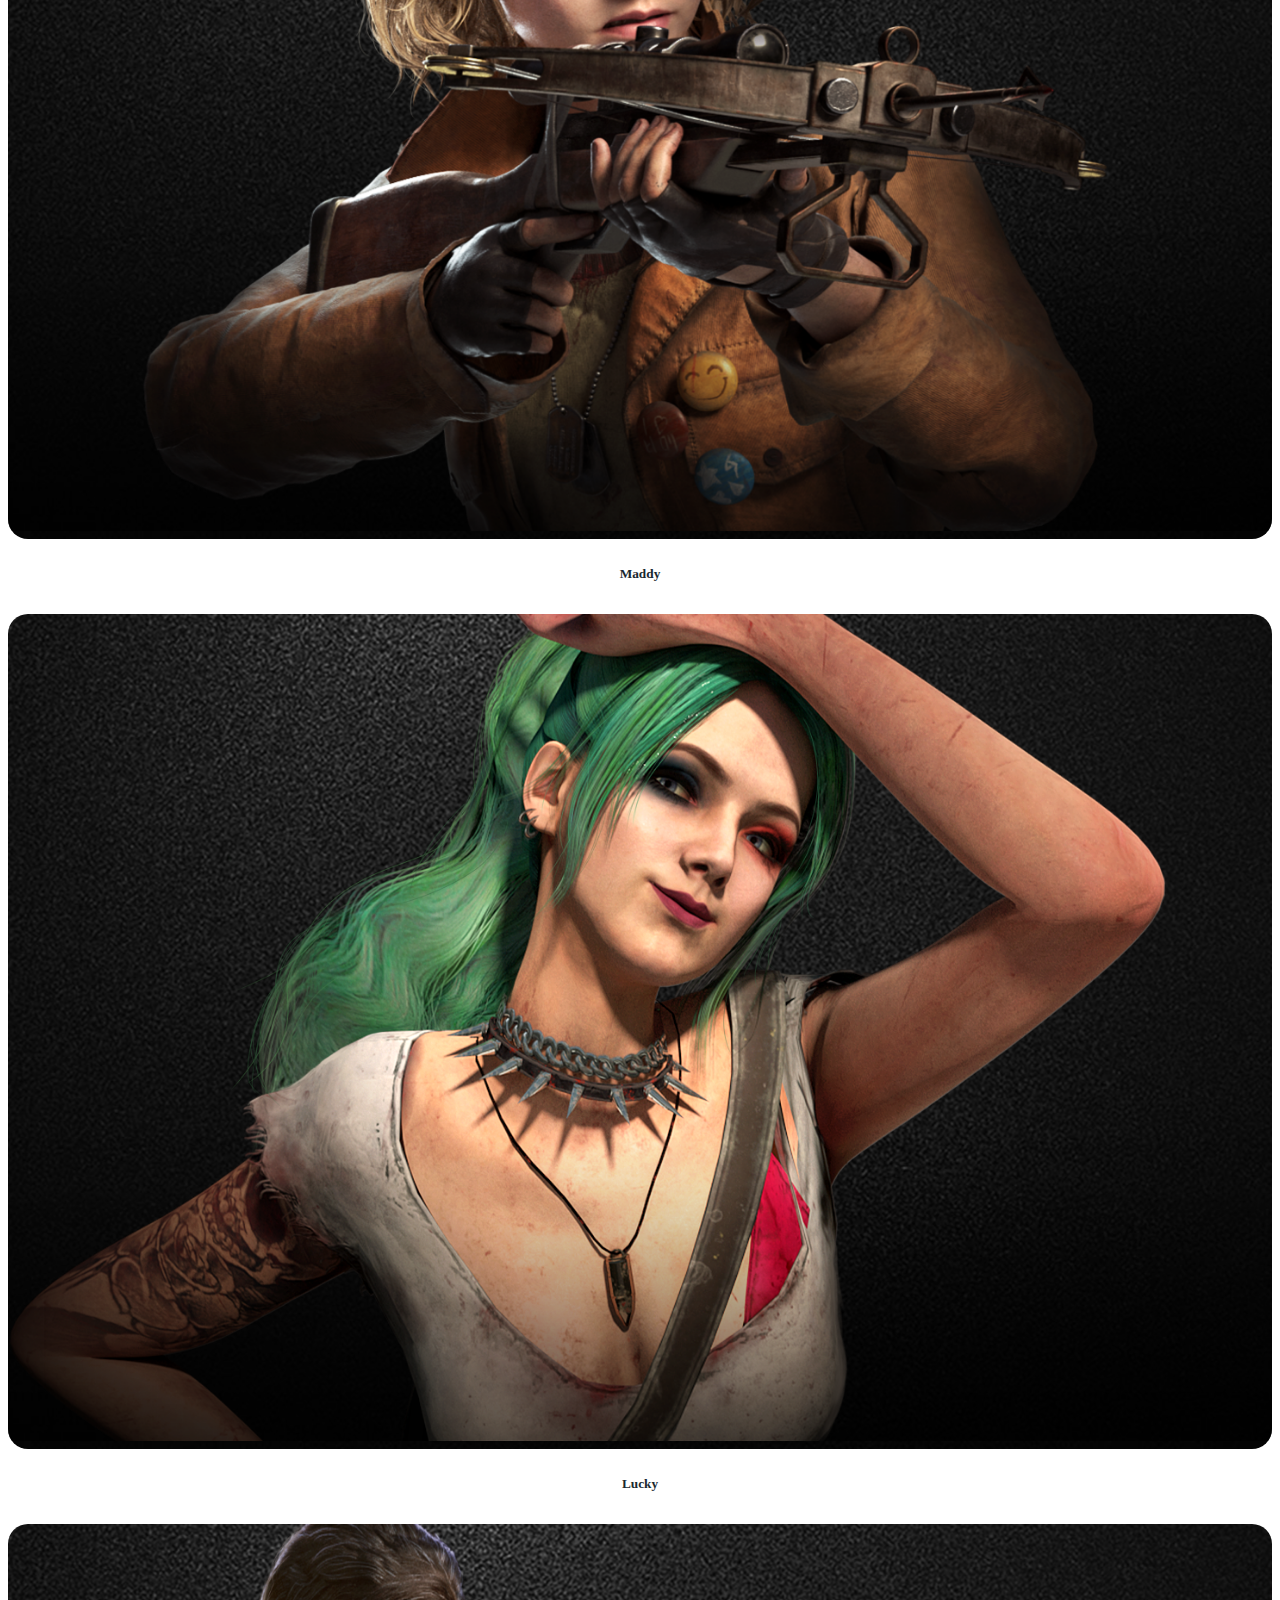
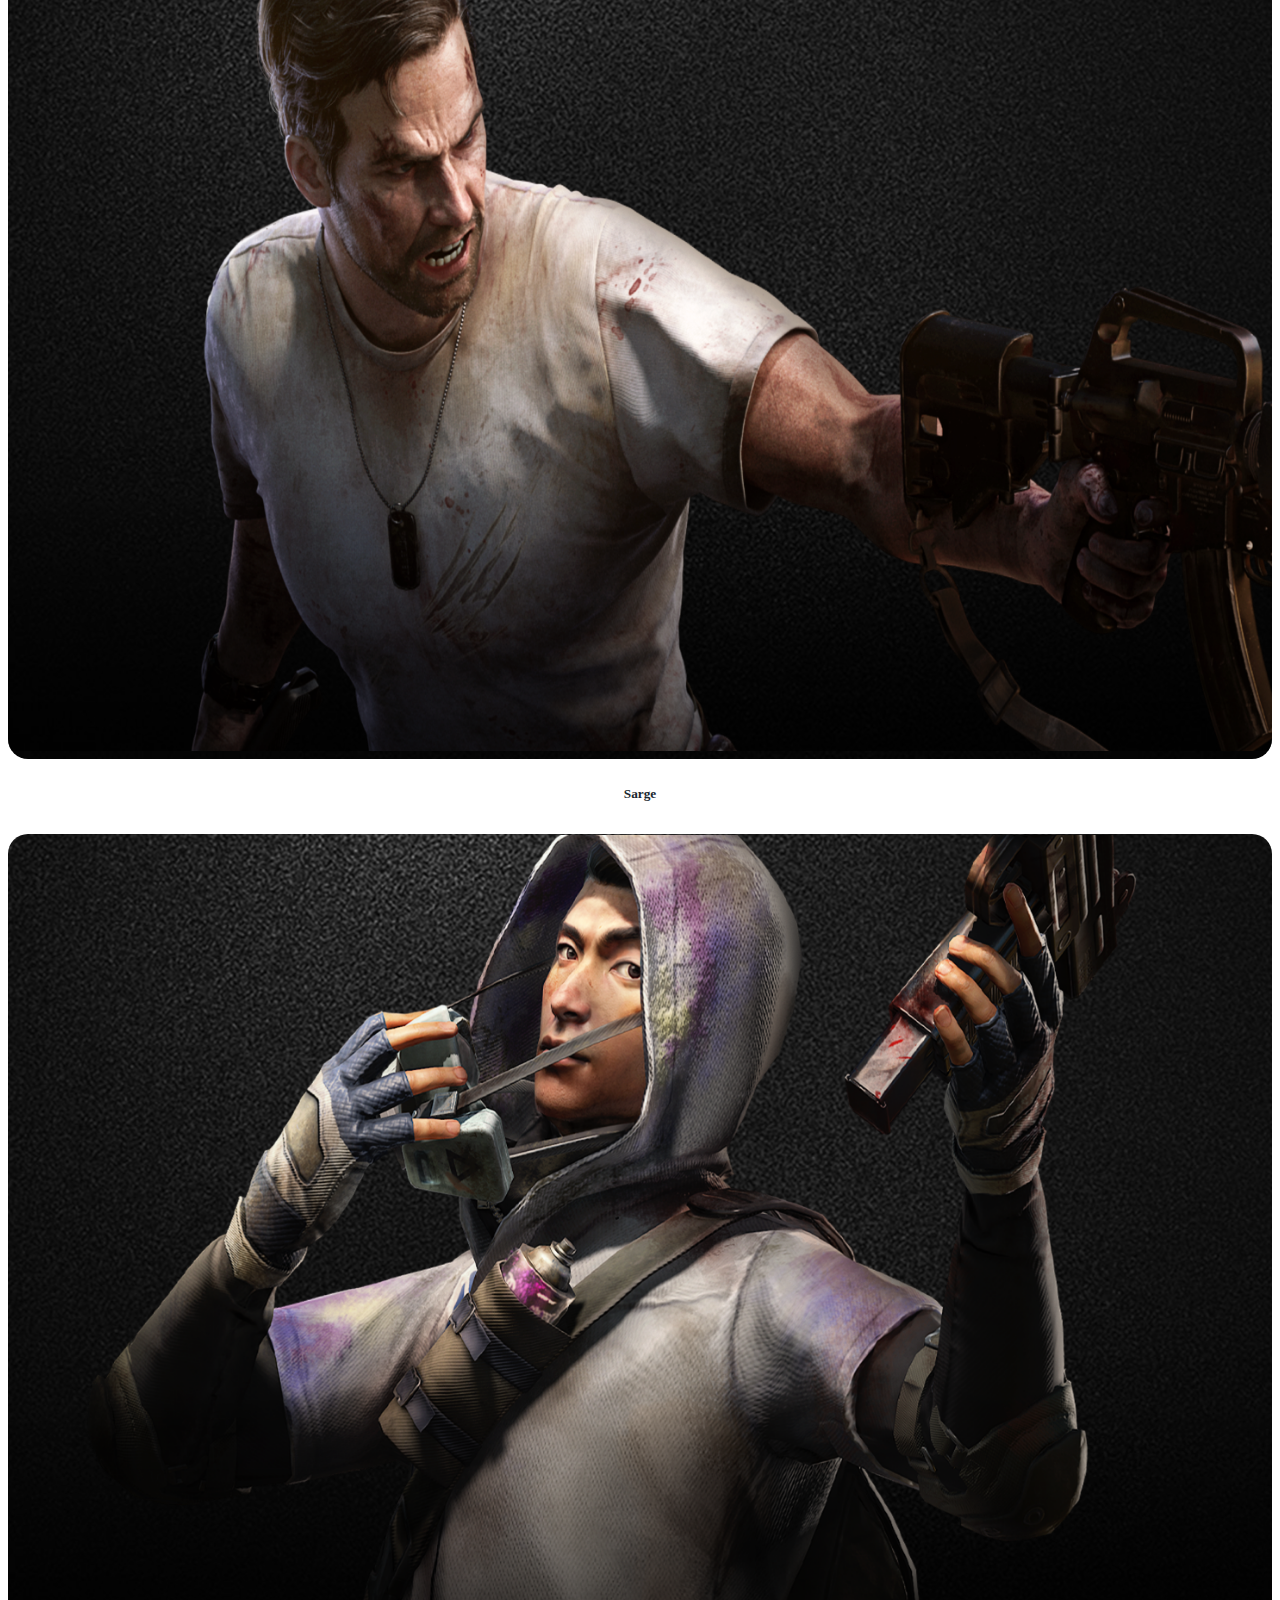
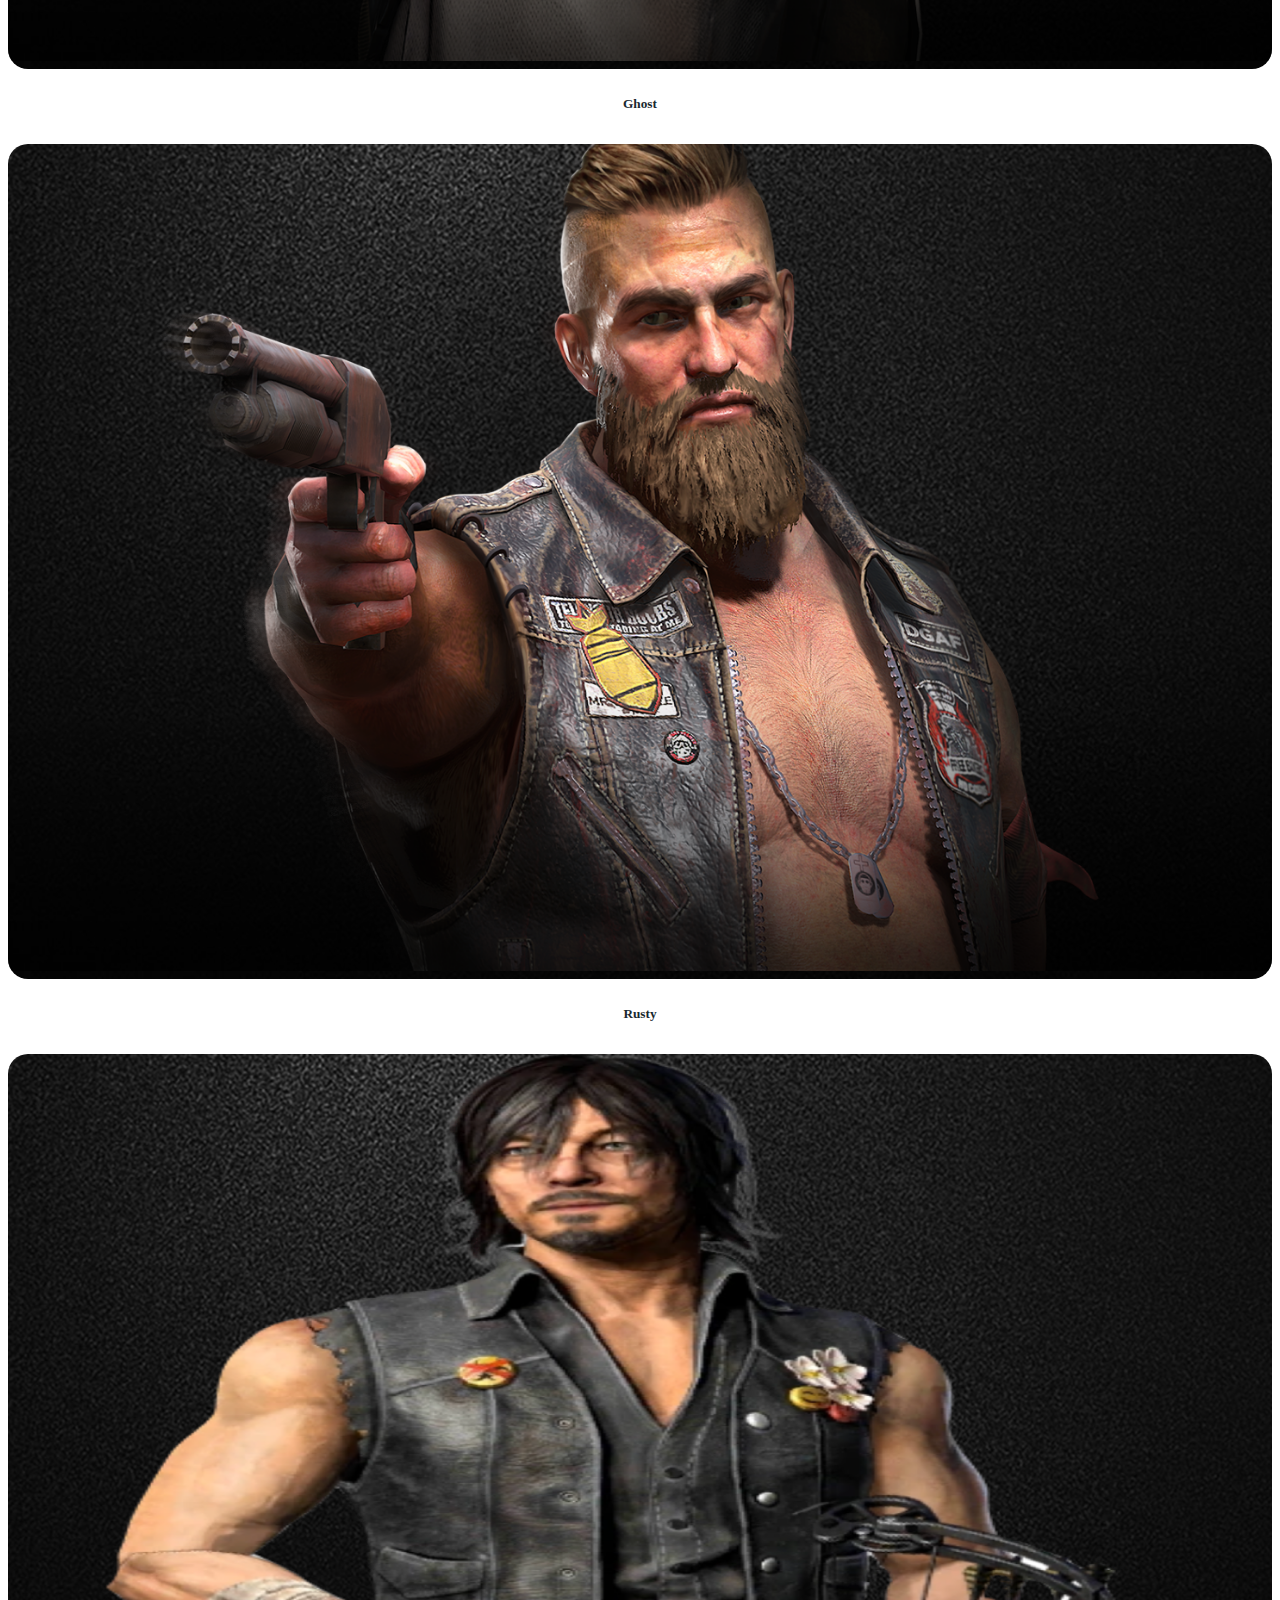
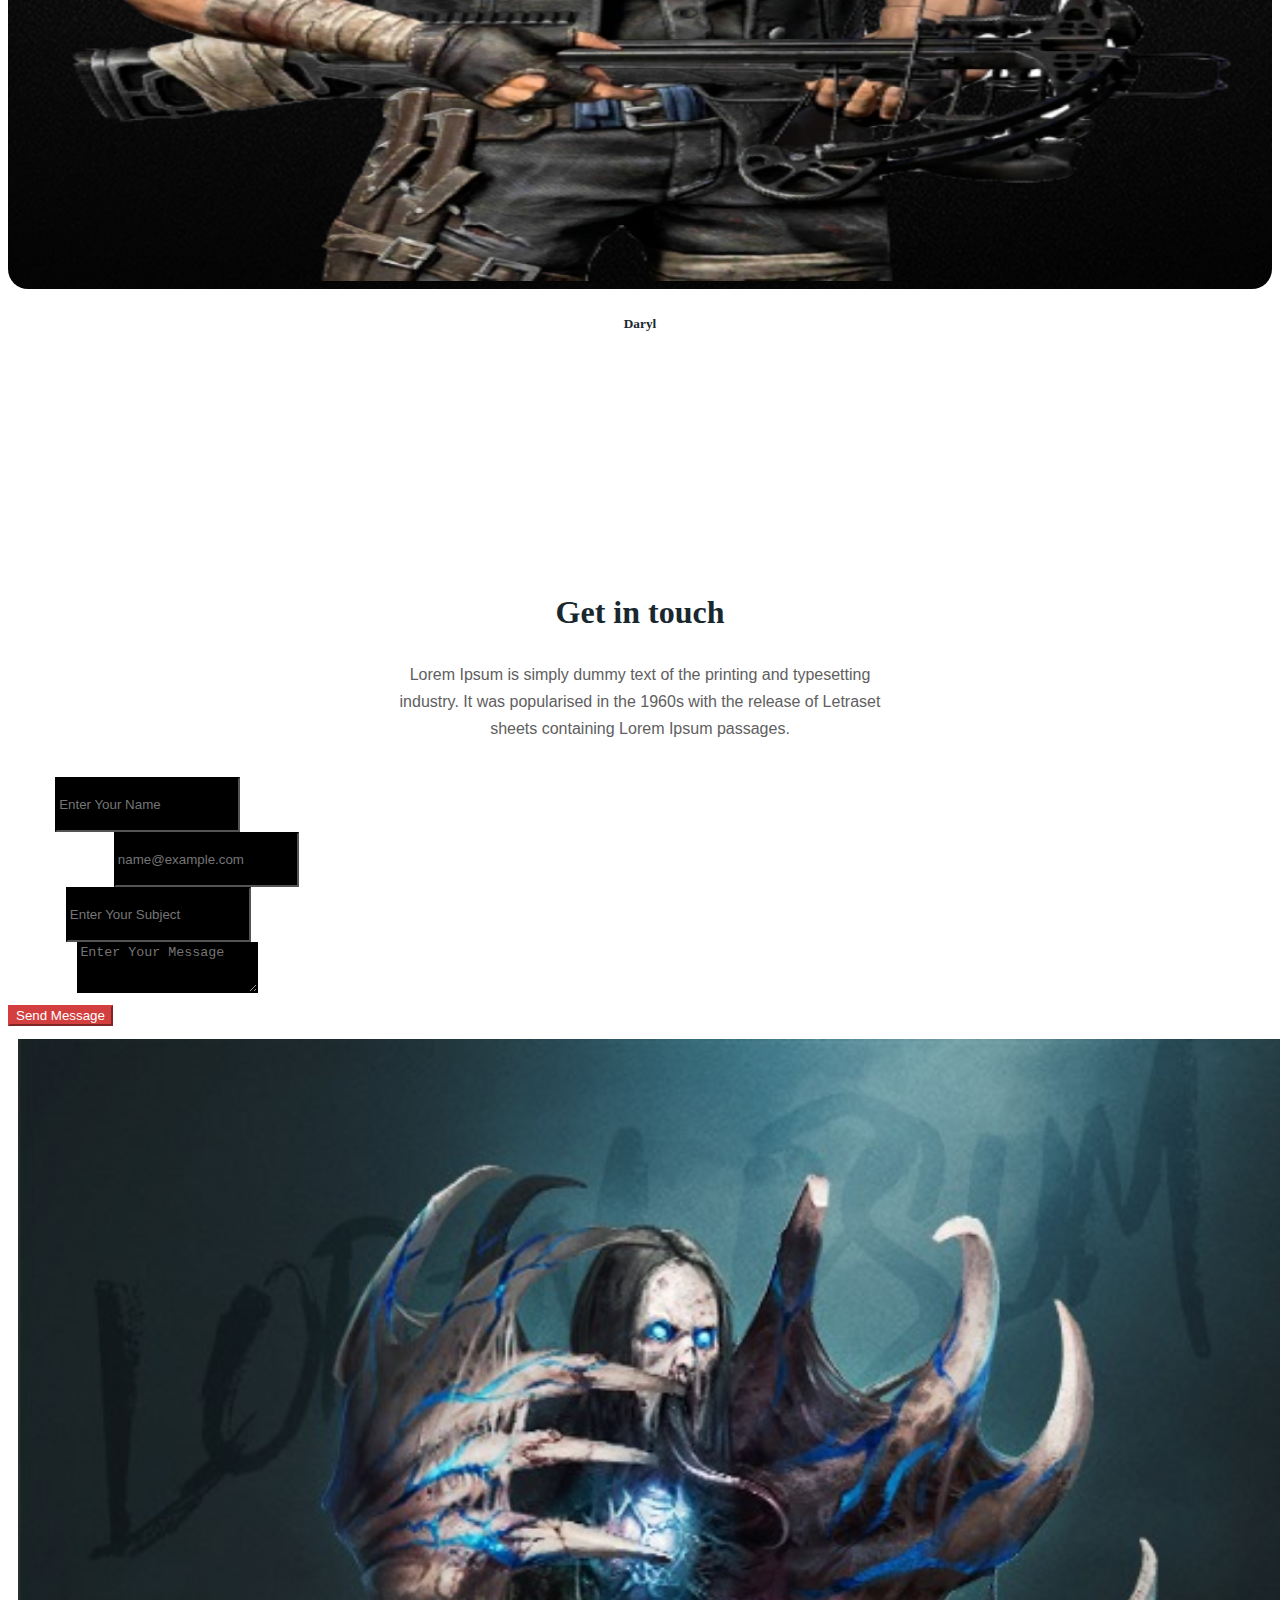
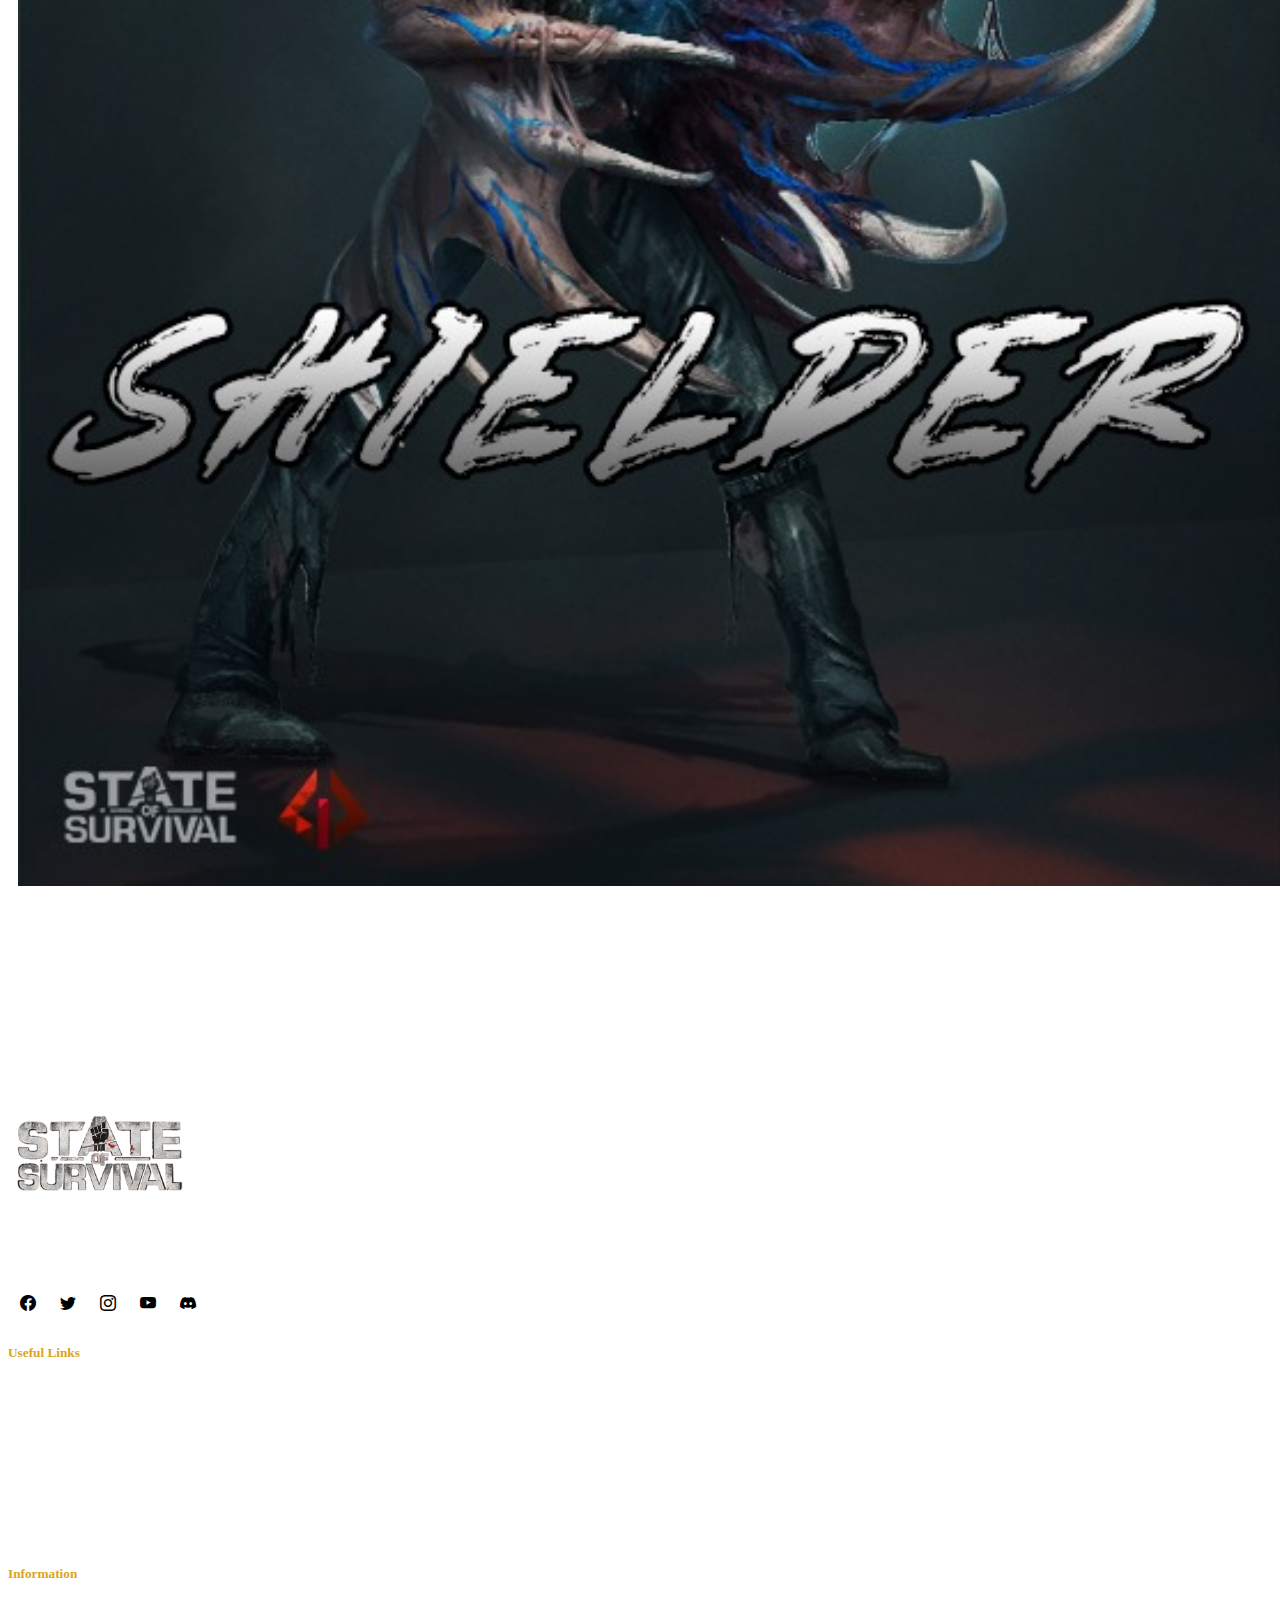
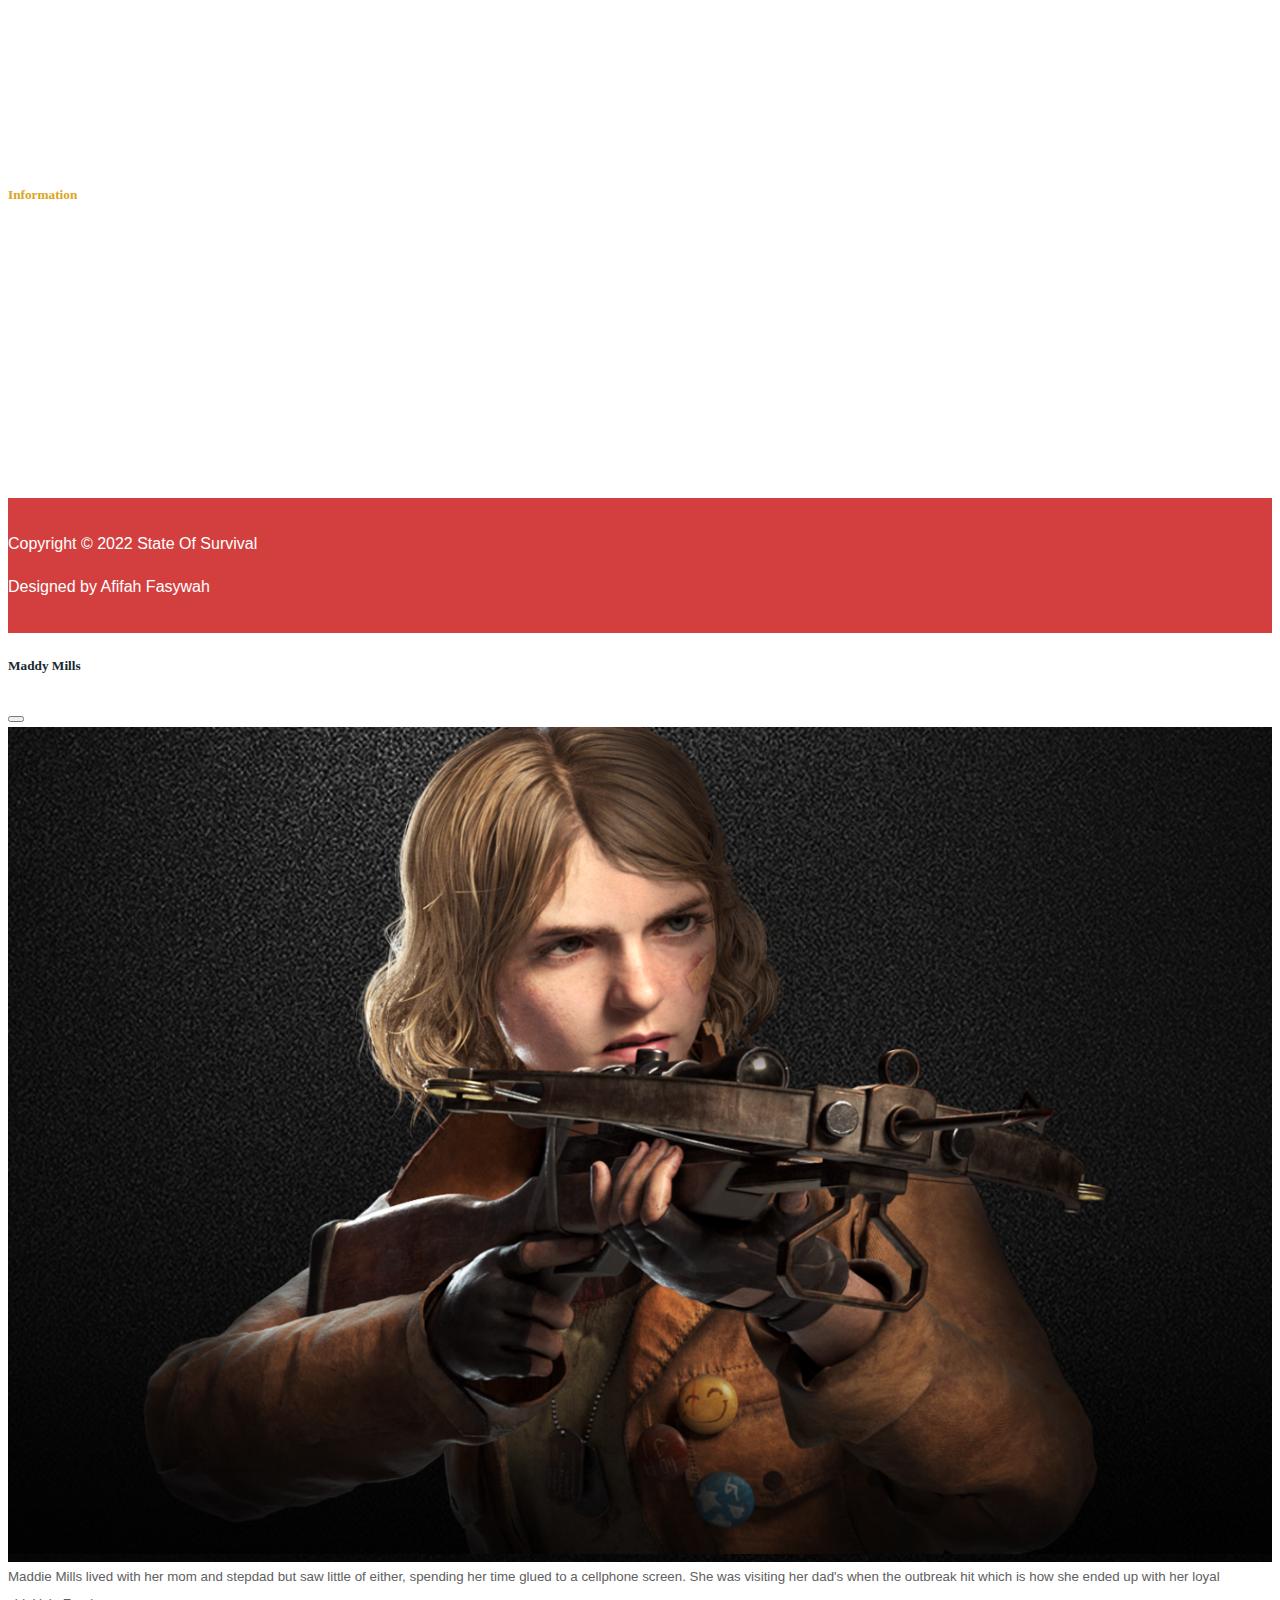
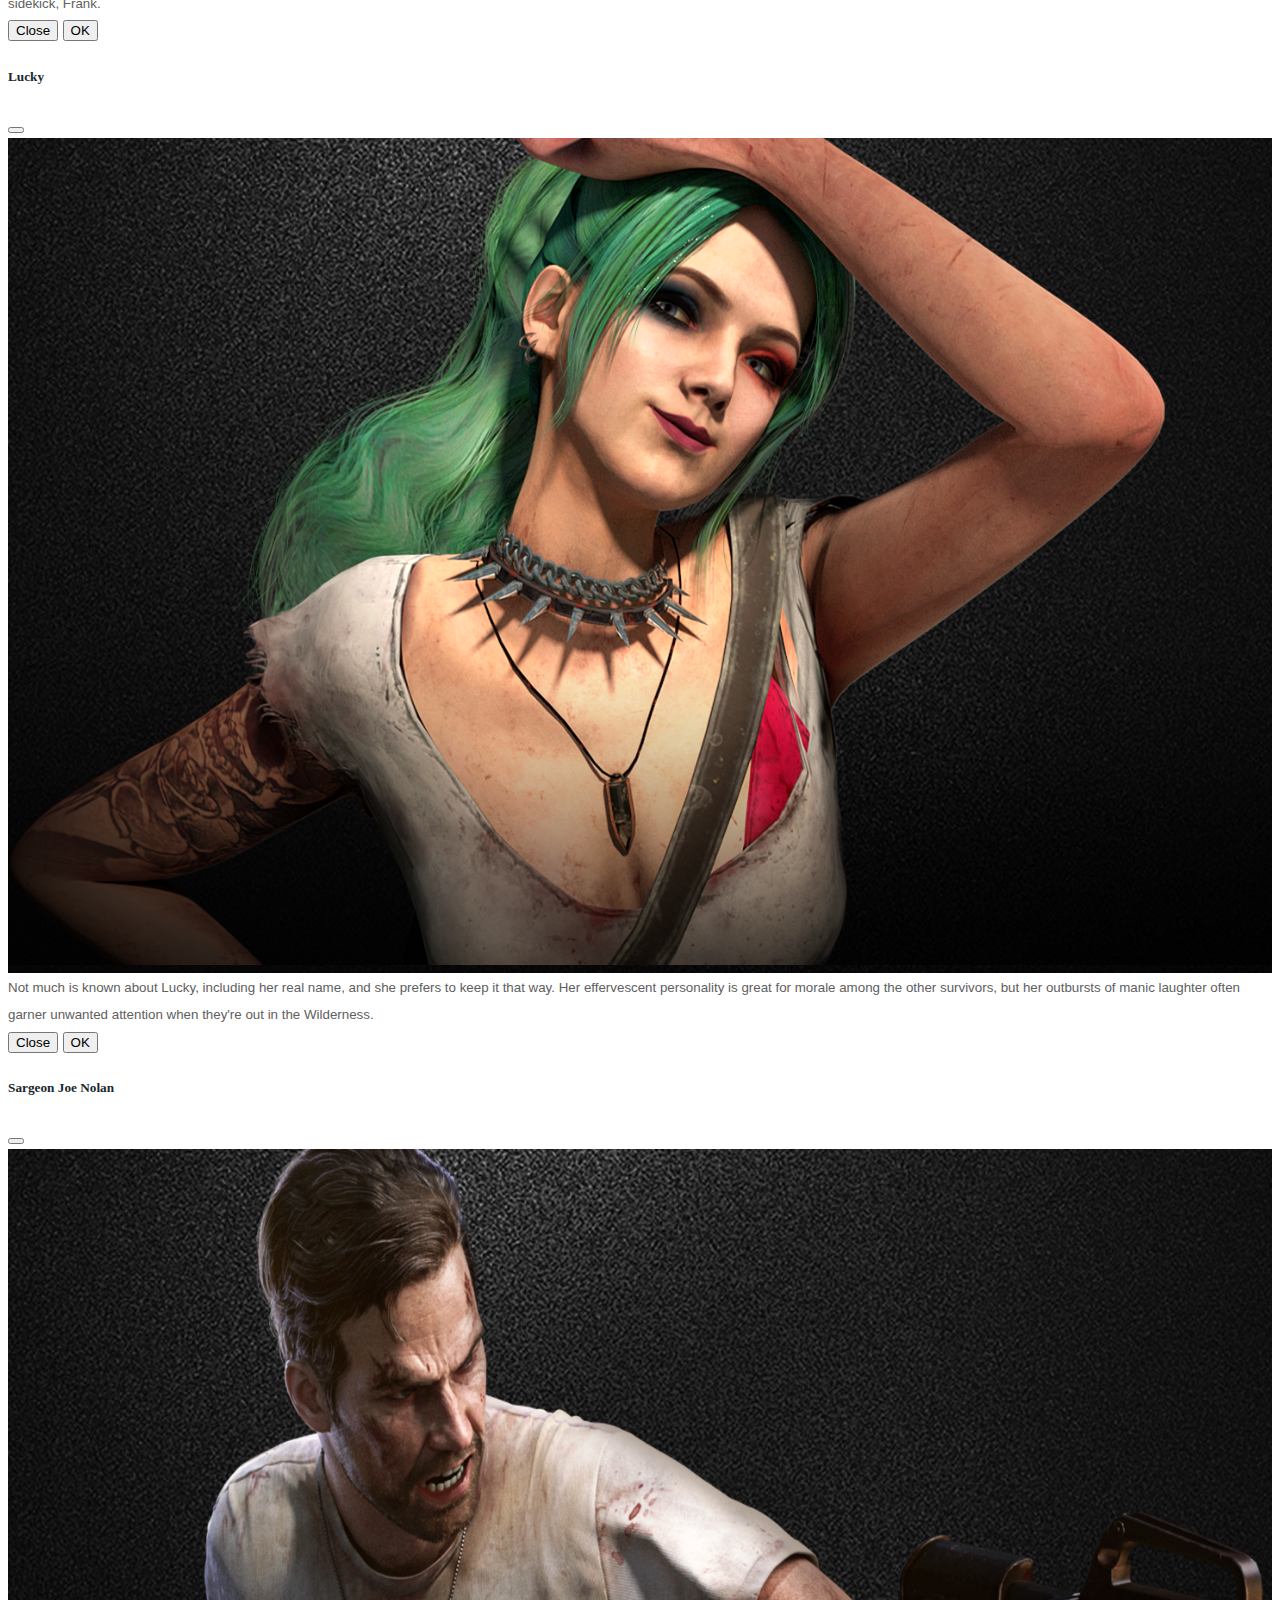
==== commit de71b3f8: "Add Javascript DOM" ====
--- a/Mini-Project-Afifah/index.html
+++ b/Mini-Project-Afifah/index.html
@@ -18,11 +18,7 @@
 
     <!-- Custom CSS -->
     <link rel="stylesheet" href="asset/css/style.css">
-    <!-- <link rel="stylesheet" href="./assets/css/bootstrap.min.css">
-  <link rel="stylesheet" href="./assets/remixicons/fonts/remixicon.css">
-  <link rel="stylesheet" href="./assets/css/owl.carousel.min.css">
-  <link rel="stylesheet" href="./assets/css/owl.theme.default.min.css">
-   -->
+
     <!-- Favicon -->
     <link rel="shortcut icon" href="asset/img/icon.png" type="image/x-icon">
 
@@ -33,7 +29,7 @@
 
 
     <!-- Navigation Start -->
-    <nav class="navbar sticky-top navbar-expand-lg navbar-light bg-black"">
+    <nav class="navbar sticky-top navbar-expand-lg navbar-light bg-black">
         <div class=" container">
         <a class="navbar-brand" href="#">
             <img src="asset/img/logo.png" alt="" height="50">
@@ -55,17 +51,17 @@
                 </li>
             </ul>
             <form class="d-flex">
-                <input class="form-control me-2" type="search" placeholder="Search" aria-label="Search">
-                <button class="btn btn-outline-light" type="submit">Search</button>
+                <input id="searchField" class="form-control me-2" type="search" placeholder="Search" aria-label="Search">
+                <button id="searchBtn" class="btn btn-outline-light" type="submit">Search</button>
             </form>
         </div>
         </div>
     </nav>
 
     <!-- Alert -->
-    <div class="alert alert-success alert-dismissible fade show" role="alert">
+    <div id="alert" class="alert alert-success alert-dismissible fade show" role="alert">
         <h4 class="alert-heading">You Made It!</h4>
-        <p>Welcome Chiefs! This is just an alert.</p>
+        <p id="msg">Welcome Chiefs! This is just an alert.</p>
         <button type="button" class="btn-close" data-bs-dismiss="alert" aria-label="Close"></button>
     </div>
 
@@ -259,29 +255,29 @@
                         <div class="form-group col-lg-6">
                             <div class="mb-3">
                                 <label for="exampleFormControlInput1" class="form-label">Name</label>
-                                <input type="text" class="form-control" id="exampleFormControlInput1"
+                                <input type="text" class="form-control" id="name"
                                     placeholder="Enter Your Name" required>
                             </div>
                         </div>
                         <div class="form-group col-lg-6">
                             <div class="mb-3">
                                 <label for="exampleFormControlInput1" class="form-label">Email address</label>
-                                <input type="email" class="form-control" id="exampleFormControlInput1"
+                                <input type="email" class="form-control" id="email"
                                     placeholder="name@example.com">
                             </div>
                         </div>
                         <div class="form-group col-lg-12">
                             <div class="mb-3">
                                 <label for="exampleFormControlInput1" class="form-label">Subject</label>
-                                <input type="email" class="form-control" id="exampleFormControlInput1"
+                                <input type="email" class="form-control" id="subject"
                                     placeholder="Enter Your Subject" required>
                             </div>
                             <div class="mb-3">
                                 <label for="exampleFormControlTextarea1" class="form-label">Message</label>
-                                <textarea class="form-control" id="exampleFormControlTextarea1" rows="3"
+                                <textarea class="form-control" id="message" rows="3"
                                     placeholder="Enter Your Message" required></textarea>
                             </div>
-                            <a href="" class="btn btn-light">Send Message</a>
+                            <button class="btn btn-light" type="submit">Send Message</button>
                         </div>
                     </form>
                 </div>
@@ -475,5 +471,17 @@
         </div>
     </div>
 </body>
-
+<script>
+    document.getElementById("searchBtn").onclick = () => {
+        searchField.innerHTML = (searchField.value == "") ? alert("Type Something First!") : document.getElementById("searchField").focus();
+    }
+    setTimeout(() => {
+        document.getElementById("msg").innerHTML = "Check Latest Update at SOS Official Website!";
+    }, 3000);
+
+    let alertRemove = document.getElementById("alert");
+    setTimeout(() => {
+            document.body.removeChild(alertRemove);
+        }, 6000);
+</script>
 </html>